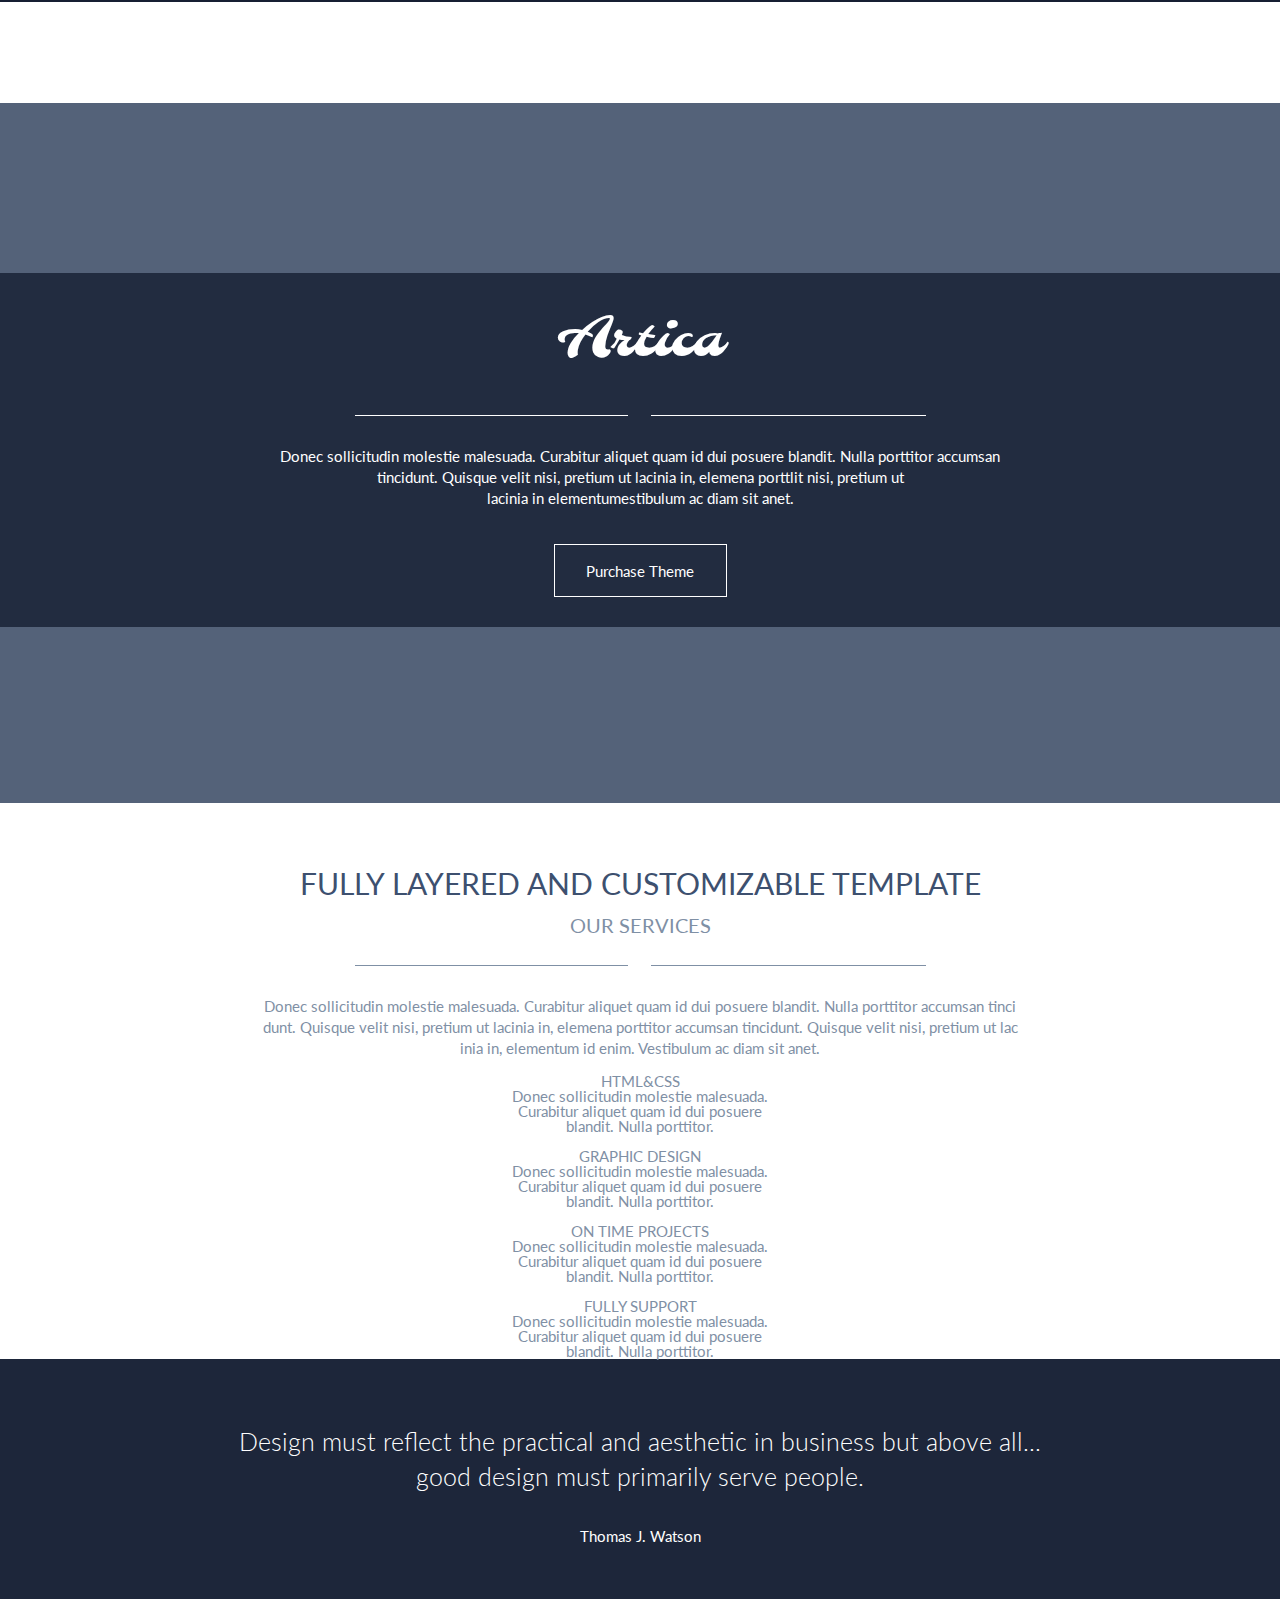
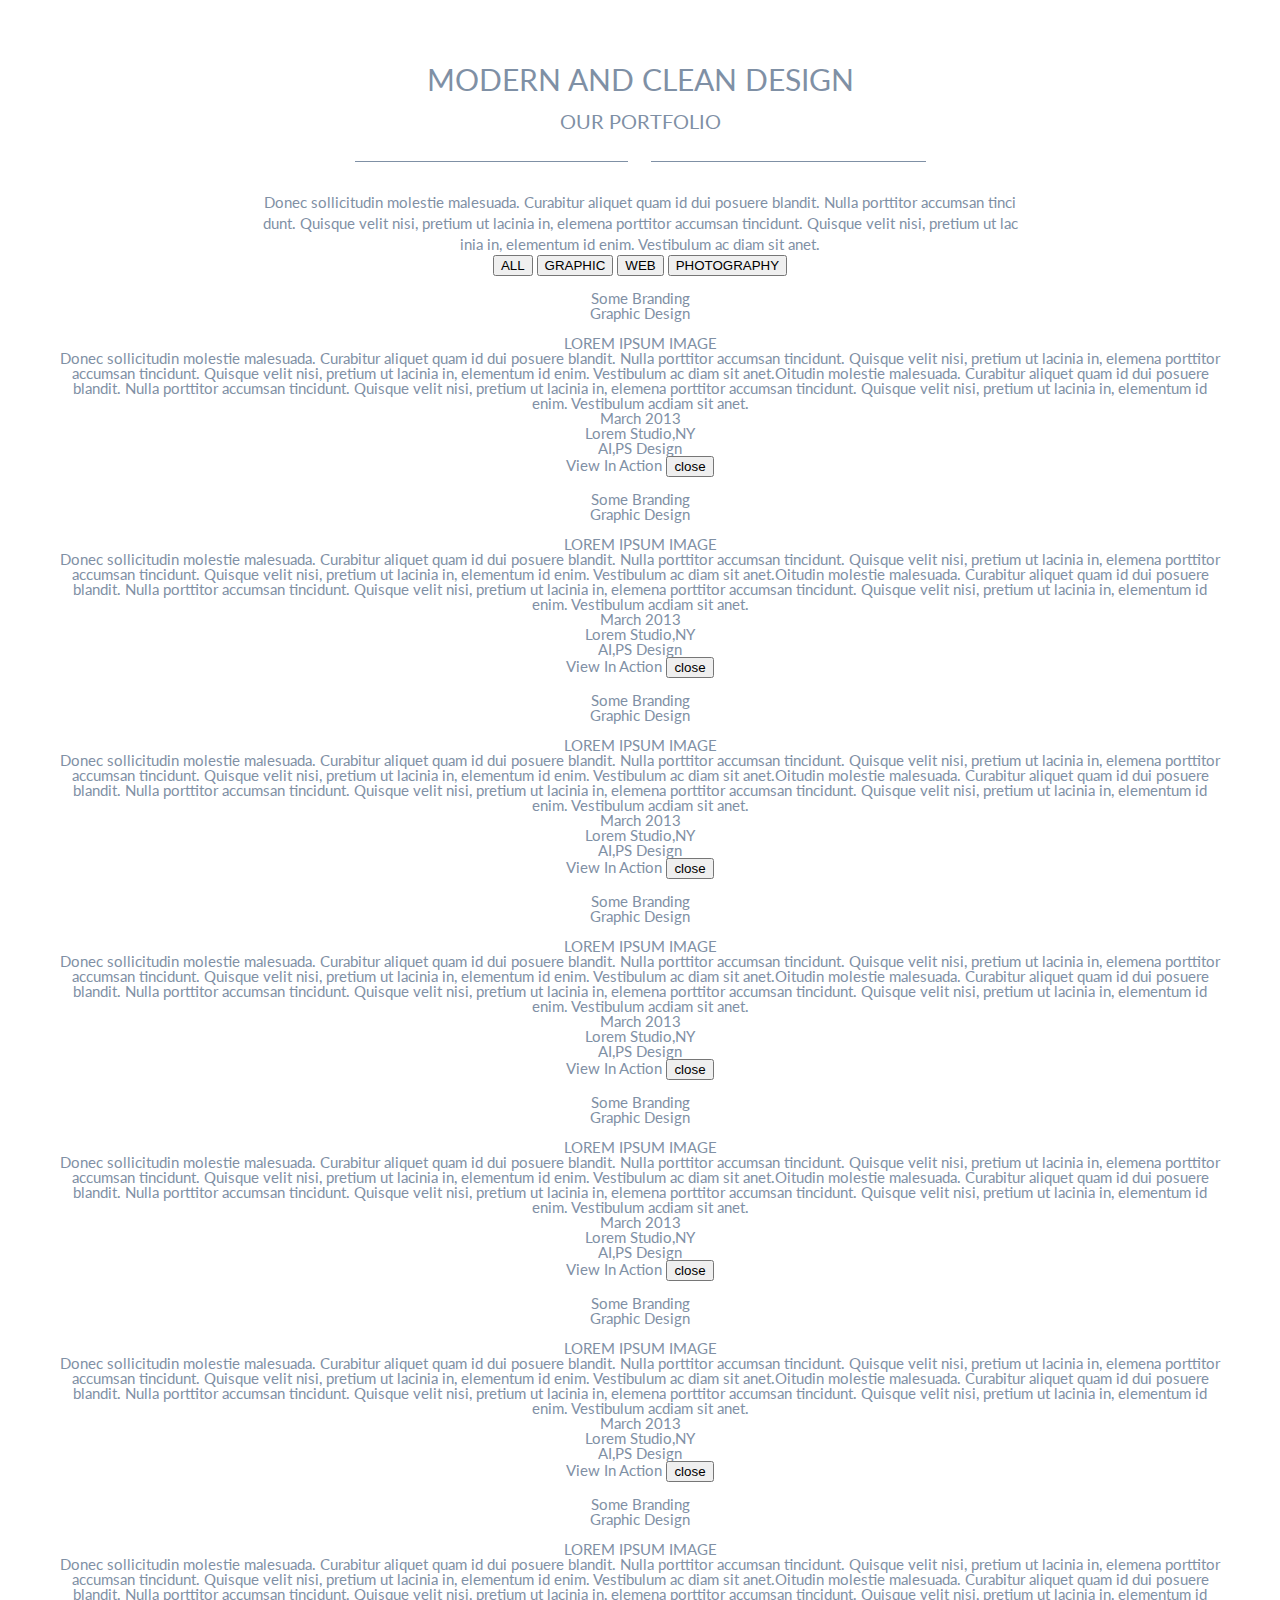
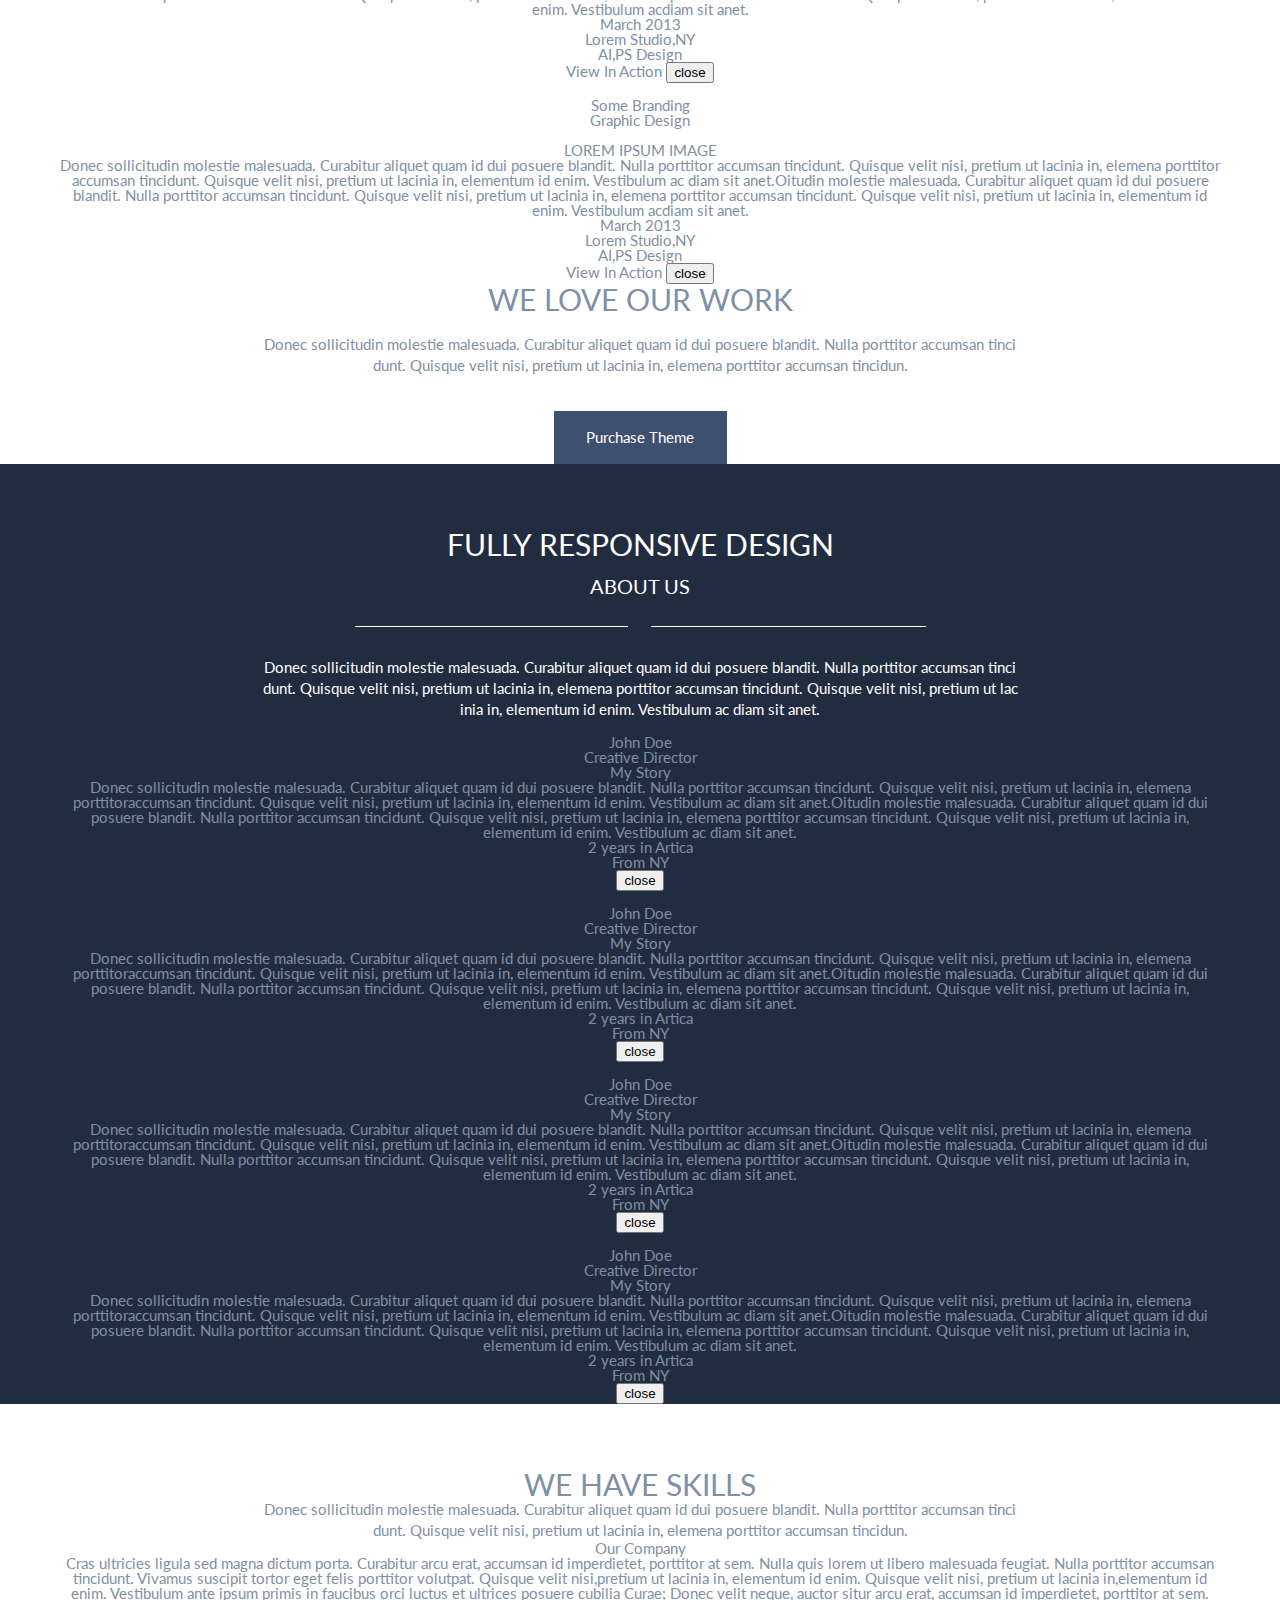
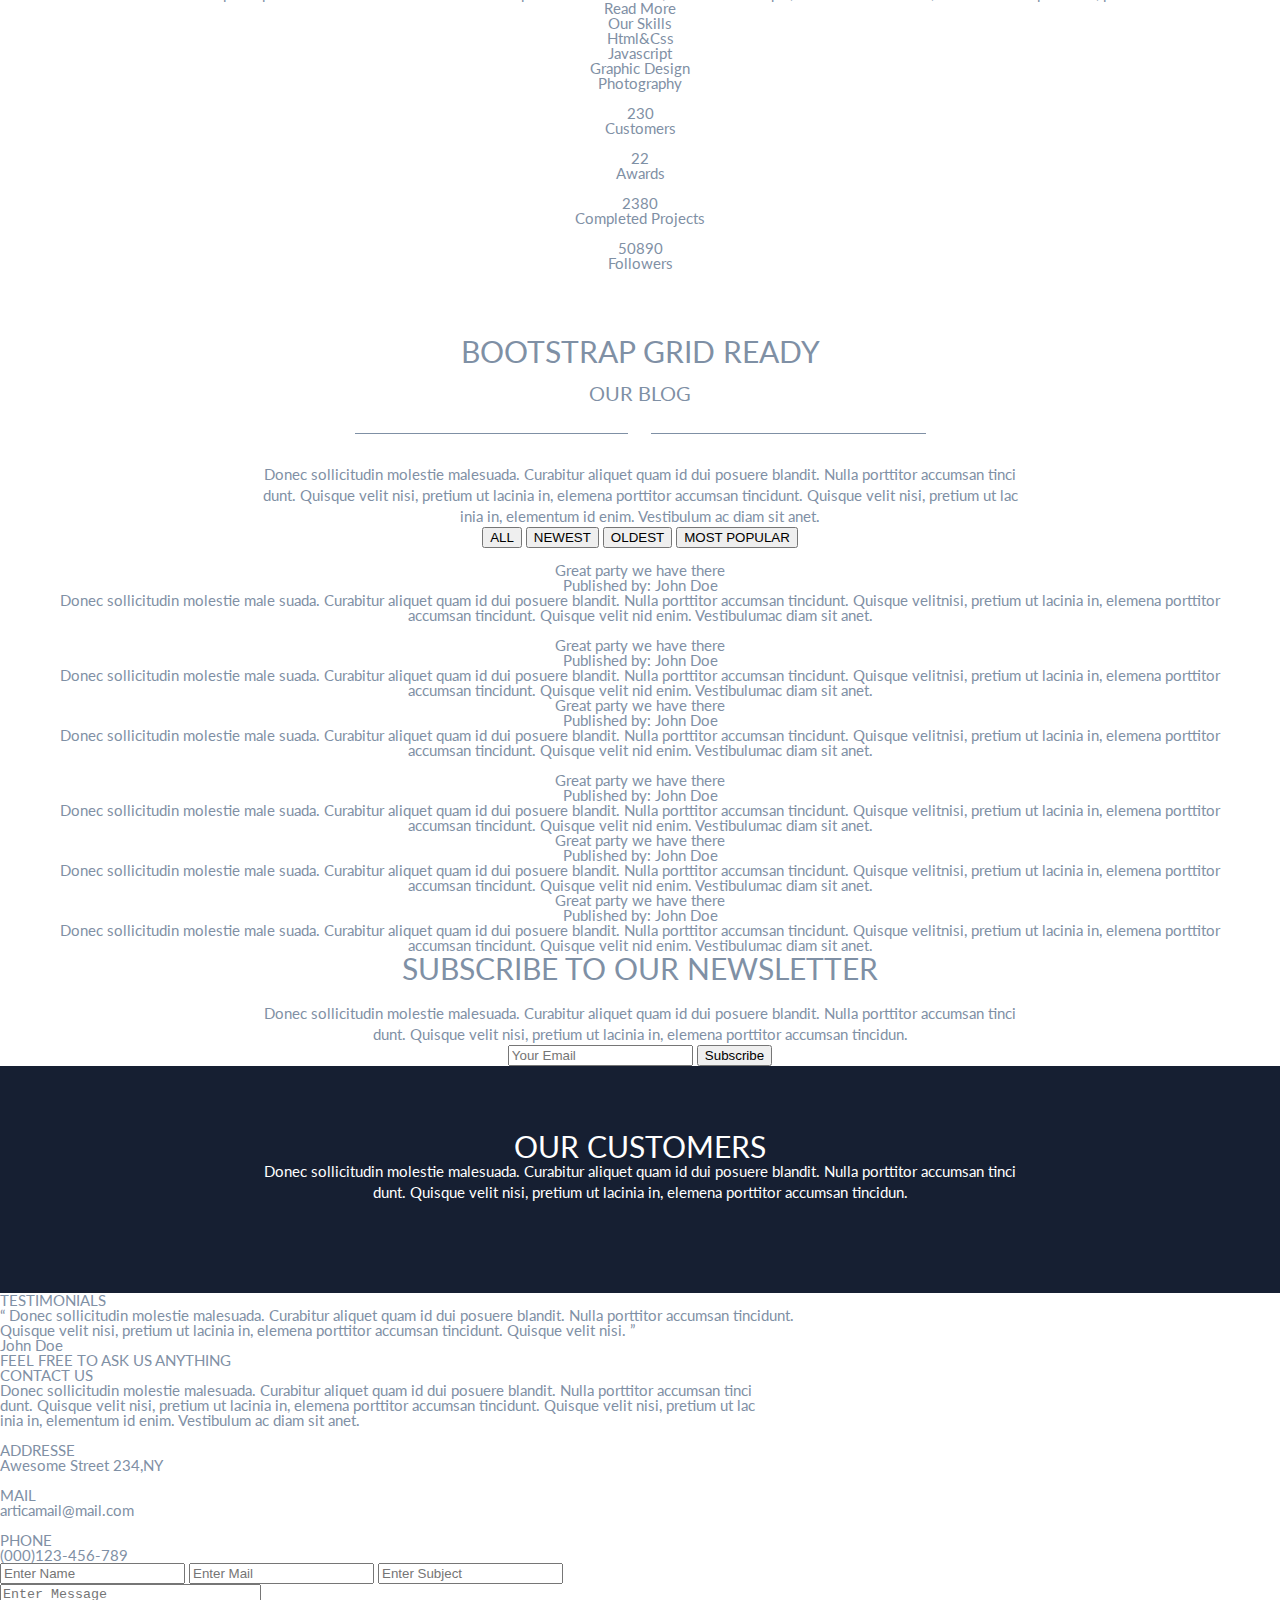
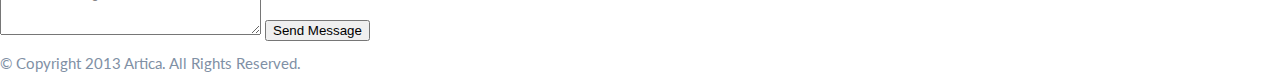
==== artica/index2.html @ 356cb11b "2017-06-14" ====
<!DOCTYPE html>
<!--lang : 기본언어 표시 attribute-->
<html lang="en">
<head>
  <!--mate : 웹사이트의 정보 표시 태그-->
  <!--charset : 문자셋 - 언어 인코딩 Ex) EUC-KR, UTF-8 -->
  <!--UTF-8 방식으로 한글 인코딩해라 -->
  <meta charset="UTF-8">
  <title>Artica - One Page Template</title>
  <link href="https://fonts.googleapis.com/css?family=Lato:100,300,400,700,900|Molle:400i" rel="stylesheet">
  <link rel="stylesheet" href="css/reset.css" />
  <link rel="stylesheet" href="css/style2.css" />
</head>
<body>

<header class="header">
  <div class="inner-box">
    <h1 class="logo">
      <a href="#" class="logo-link">Artica</a>
    </h1>
    <input type="button" value="메뉴토글" class="btn-menu-toggle" />
    <nav class="gnb">
      <div class="gnb-heading">Artica</div>
      <ul class="gnb-list">
        <li class="gnb-item"><a href="#" class="gnb-link">Home</a></li>
        <li class="gnb-item"><a href="#" class="gnb-link">Services</a></li>
        <li class="gnb-item"><a href="#" class="gnb-link">Portfolio</a></li>
        <li class="gnb-item"><a href="#" class="gnb-link">About</a></li>
        <li class="gnb-item"><a href="#" class="gnb-link">Blog</a></li>
        <li class="gnb-item"><a href="#" class="gnb-link">Clients</a></li>
        <li class="gnb-item"><a href="#" class="gnb-link">Contact</a></li>
      </ul>
      <input type="button" value="메뉴닫기" class="btn-menu-close" />
    </nav>
  </div>
</header>

<section class="contents section1">
  <div class="inner-section">
    <div class="inner-box">
      <h2 class="heading-section logo-type">Artica</h2>
      <p class="paragraph hr-line white">
        Donec sollicitudin molestie malesuada. Curabitur aliquet quam id dui posuere blandit. Nulla porttitor accumsan<br />
        tincidunt. Quisque velit nisi, pretium ut lacinia in, elemena porttlit nisi, pretium ut<br />
        lacinia in elementumestibulum ac diam sit anet.
      </p>
      <a href="http://www.naver.com" class="btn-link white center">Purchase Theme</a>
    </div>
  </div>
</section>

<section class="contents section2">
  <div class="inner-box">
    <h2 class="heading-section dark">FULLY LAYERED AND CUSTOMIZABLE TEMPLATE</h2>
    <div class="heading-section-sub">OUR SERVICES</div>
    <p class="paragraph hr-line dark">
      Donec sollicitudin molestie malesuada. Curabitur aliquet quam id dui posuere blandit. Nulla porttitor accumsan tinci<br />
      dunt. Quisque velit nisi, pretium ut lacinia in, elemena porttitor accumsan tincidunt. Quisque velit nisi, pretium ut lac<br />
      inia in, elementum id enim. Vestibulum ac diam sit anet.
    </p>
    <ul>
      <li>
        <figure><img src="" /></figure>
        <div>HTML&CSS</div>
        <p>
          Donec sollicitudin molestie malesuada.<br />
          Curabitur aliquet quam id dui posuere<br />
          blandit. Nulla porttitor.
        </p>
      </li>
      <li>
        <figure><img src="" /></figure>
        <div>GRAPHIC DESIGN</div>
        <p>
          Donec sollicitudin molestie malesuada.<br />
          Curabitur aliquet quam id dui posuere<br />
          blandit. Nulla porttitor.
        </p>
      </li>
      <li>
        <figure><img src="" /></figure>
        <div>ON TIME PROJECTS</div>
        <p>
          Donec sollicitudin molestie malesuada.<br />
          Curabitur aliquet quam id dui posuere<br />
          blandit. Nulla porttitor.
        </p>
      </li>
      <li>
        <figure><img src="" /></figure>
        <div>FULLY SUPPORT</div>
        <p>
          Donec sollicitudin molestie malesuada.<br />
          Curabitur aliquet quam id dui posuere<br />
          blandit. Nulla porttitor.
        </p>
      </li>
    </ul>
  </div>
</section>

<section class="contents section3">
  <div class="inner-box">
    <p class="paragraph white big">
      Design must reflect the practical and aesthetic in business but above all...<br />
      good design must primarily serve people.
    </p>
    <div class="mt35 fc-white">Thomas J. Watson</div>
  </div>
</section>

<section class="contents section4">
  <div class="inner-box">
    <h2 class="heading-section">MODERN AND CLEAN DESIGN</h2>
    <div class="heading-section-sub">OUR PORTFOLIO</div>
    <p class="paragraph hr-line dark">
      Donec sollicitudin molestie malesuada. Curabitur aliquet quam id dui posuere blandit. Nulla porttitor accumsan tinci<br />
      dunt. Quisque velit nisi, pretium ut lacinia in, elemena porttitor accumsan tincidunt. Quisque velit nisi, pretium ut lac<br />
      inia in, elementum id enim. Vestibulum ac diam sit anet.
    </p>
    <div>
      <input type="button" value="ALL" />
      <input type="button" value="GRAPHIC" />
      <input type="button" value="WEB" />
      <input type="button" value="PHOTOGRAPHY" />
    </div>
    <ul>
      <li class="bg-red">
        <!--리스트 썸네일-->
        <figure>
          <img src="" />
          <figcaption>
            <div>Some Branding</div>
            <div>Graphic Design</div>
          </figcaption>
        </figure>
        <!--상세내용 팝업-->
        <div>
          <div>
            <figure><img src="" /></figure>
            <h3>LOREM IPSUM IMAGE</h3>
            <p>
              Donec sollicitudin molestie malesuada. Curabitur aliquet quam id dui posuere blandit. Nulla porttitor accumsan tincidunt. Quisque velit nisi, pretium ut lacinia in, elemena porttitor accumsan tincidunt. Quisque velit nisi, pretium ut lacinia in, elementum id enim. Vestibulum ac diam sit anet.Oitudin molestie malesuada. Curabitur aliquet quam id dui posuere blandit. Nulla porttitor accumsan tincidunt. Quisque velit nisi, pretium ut lacinia in, elemena porttitor accumsan tincidunt. Quisque velit nisi, pretium ut lacinia in, elementum id enim. Vestibulum acdiam sit anet.
            </p>
            <div>March 2013</div>
            <div>Lorem Studio,NY</div>
            <div>AI,PS Design</div>
            <a href="http://www.daum.net">View In Action</a>
            <input type="button" value="close" />
          </div>
        </div>
      </li>
      <li>
        <!--리스트 썸네일-->
        <figure>
          <img src="" />
          <figcaption>
            <div>Some Branding</div>
            <div>Graphic Design</div>
          </figcaption>
        </figure>
        <!--상세내용 팝업-->
        <div>
          <div>
            <figure><img src="" /></figure>
            <h3>LOREM IPSUM IMAGE</h3>
            <p>
              Donec sollicitudin molestie malesuada. Curabitur aliquet quam id dui posuere blandit. Nulla porttitor accumsan tincidunt. Quisque velit nisi, pretium ut lacinia in, elemena porttitor accumsan tincidunt. Quisque velit nisi, pretium ut lacinia in, elementum id enim. Vestibulum ac diam sit anet.Oitudin molestie malesuada. Curabitur aliquet quam id dui posuere blandit. Nulla porttitor accumsan tincidunt. Quisque velit nisi, pretium ut lacinia in, elemena porttitor accumsan tincidunt. Quisque velit nisi, pretium ut lacinia in, elementum id enim. Vestibulum acdiam sit anet.
            </p>
            <div>March 2013</div>
            <div>Lorem Studio,NY</div>
            <div>AI,PS Design</div>
            <a href="http://www.daum.net">View In Action</a>
            <input type="button" value="close" />
          </div>
        </div>
      </li>
      <li>
        <!--리스트 썸네일-->
        <figure>
          <img src="" />
          <figcaption>
            <div>Some Branding</div>
            <div>Graphic Design</div>
          </figcaption>
        </figure>
        <!--상세내용 팝업-->
        <div>
          <div>
            <figure><img src="" /></figure>
            <h3>LOREM IPSUM IMAGE</h3>
            <p>
              Donec sollicitudin molestie malesuada. Curabitur aliquet quam id dui posuere blandit. Nulla porttitor accumsan tincidunt. Quisque velit nisi, pretium ut lacinia in, elemena porttitor accumsan tincidunt. Quisque velit nisi, pretium ut lacinia in, elementum id enim. Vestibulum ac diam sit anet.Oitudin molestie malesuada. Curabitur aliquet quam id dui posuere blandit. Nulla porttitor accumsan tincidunt. Quisque velit nisi, pretium ut lacinia in, elemena porttitor accumsan tincidunt. Quisque velit nisi, pretium ut lacinia in, elementum id enim. Vestibulum acdiam sit anet.
            </p>
            <div>March 2013</div>
            <div>Lorem Studio,NY</div>
            <div>AI,PS Design</div>
            <a href="http://www.daum.net">View In Action</a>
            <input type="button" value="close" />
          </div>
        </div>
      </li>
      <li>
        <!--리스트 썸네일-->
        <figure>
          <img src="" />
          <figcaption>
            <div>Some Branding</div>
            <div>Graphic Design</div>
          </figcaption>
        </figure>
        <!--상세내용 팝업-->
        <div>
          <div>
            <figure><img src="" /></figure>
            <h3>LOREM IPSUM IMAGE</h3>
            <p>
              Donec sollicitudin molestie malesuada. Curabitur aliquet quam id dui posuere blandit. Nulla porttitor accumsan tincidunt. Quisque velit nisi, pretium ut lacinia in, elemena porttitor accumsan tincidunt. Quisque velit nisi, pretium ut lacinia in, elementum id enim. Vestibulum ac diam sit anet.Oitudin molestie malesuada. Curabitur aliquet quam id dui posuere blandit. Nulla porttitor accumsan tincidunt. Quisque velit nisi, pretium ut lacinia in, elemena porttitor accumsan tincidunt. Quisque velit nisi, pretium ut lacinia in, elementum id enim. Vestibulum acdiam sit anet.
            </p>
            <div>March 2013</div>
            <div>Lorem Studio,NY</div>
            <div>AI,PS Design</div>
            <a href="http://www.daum.net">View In Action</a>
            <input type="button" value="close" />
          </div>
        </div>
      </li>
      <li>
        <!--리스트 썸네일-->
        <figure>
          <img src="" />
          <figcaption>
            <div>Some Branding</div>
            <div>Graphic Design</div>
          </figcaption>
        </figure>
        <!--상세내용 팝업-->
        <div>
          <div>
            <figure><img src="" /></figure>
            <h3>LOREM IPSUM IMAGE</h3>
            <p>
              Donec sollicitudin molestie malesuada. Curabitur aliquet quam id dui posuere blandit. Nulla porttitor accumsan tincidunt. Quisque velit nisi, pretium ut lacinia in, elemena porttitor accumsan tincidunt. Quisque velit nisi, pretium ut lacinia in, elementum id enim. Vestibulum ac diam sit anet.Oitudin molestie malesuada. Curabitur aliquet quam id dui posuere blandit. Nulla porttitor accumsan tincidunt. Quisque velit nisi, pretium ut lacinia in, elemena porttitor accumsan tincidunt. Quisque velit nisi, pretium ut lacinia in, elementum id enim. Vestibulum acdiam sit anet.
            </p>
            <div>March 2013</div>
            <div>Lorem Studio,NY</div>
            <div>AI,PS Design</div>
            <a href="http://www.daum.net">View In Action</a>
            <input type="button" value="close" />
          </div>
        </div>
      </li>
      <li>
        <!--리스트 썸네일-->
        <figure>
          <img src="" />
          <figcaption>
            <div>Some Branding</div>
            <div>Graphic Design</div>
          </figcaption>
        </figure>
        <!--상세내용 팝업-->
        <div>
          <div>
            <figure><img src="" /></figure>
            <h3>LOREM IPSUM IMAGE</h3>
            <p>
              Donec sollicitudin molestie malesuada. Curabitur aliquet quam id dui posuere blandit. Nulla porttitor accumsan tincidunt. Quisque velit nisi, pretium ut lacinia in, elemena porttitor accumsan tincidunt. Quisque velit nisi, pretium ut lacinia in, elementum id enim. Vestibulum ac diam sit anet.Oitudin molestie malesuada. Curabitur aliquet quam id dui posuere blandit. Nulla porttitor accumsan tincidunt. Quisque velit nisi, pretium ut lacinia in, elemena porttitor accumsan tincidunt. Quisque velit nisi, pretium ut lacinia in, elementum id enim. Vestibulum acdiam sit anet.
            </p>
            <div>March 2013</div>
            <div>Lorem Studio,NY</div>
            <div>AI,PS Design</div>
            <a href="http://www.daum.net">View In Action</a>
            <input type="button" value="close" />
          </div>
        </div>
      </li>
      <li>
        <!--리스트 썸네일-->
        <figure>
          <img src="" />
          <figcaption>
            <div>Some Branding</div>
            <div>Graphic Design</div>
          </figcaption>
        </figure>
        <!--상세내용 팝업-->
        <div>
          <div>
            <figure><img src="" /></figure>
            <h3>LOREM IPSUM IMAGE</h3>
            <p>
              Donec sollicitudin molestie malesuada. Curabitur aliquet quam id dui posuere blandit. Nulla porttitor accumsan tincidunt. Quisque velit nisi, pretium ut lacinia in, elemena porttitor accumsan tincidunt. Quisque velit nisi, pretium ut lacinia in, elementum id enim. Vestibulum ac diam sit anet.Oitudin molestie malesuada. Curabitur aliquet quam id dui posuere blandit. Nulla porttitor accumsan tincidunt. Quisque velit nisi, pretium ut lacinia in, elemena porttitor accumsan tincidunt. Quisque velit nisi, pretium ut lacinia in, elementum id enim. Vestibulum acdiam sit anet.
            </p>
            <div>March 2013</div>
            <div>Lorem Studio,NY</div>
            <div>AI,PS Design</div>
            <a href="http://www.daum.net">View In Action</a>
            <input type="button" value="close" />
          </div>
        </div>
      </li>
      <li>
        <!--리스트 썸네일-->
        <figure>
          <img src="" />
          <figcaption>
            <div>Some Branding</div>
            <div>Graphic Design</div>
          </figcaption>
        </figure>
        <!--상세내용 팝업-->
        <div>
          <div>
            <figure><img src="" /></figure>
            <h3>LOREM IPSUM IMAGE</h3>
            <p>
              Donec sollicitudin molestie malesuada. Curabitur aliquet quam id dui posuere blandit. Nulla porttitor accumsan tincidunt. Quisque velit nisi, pretium ut lacinia in, elemena porttitor accumsan tincidunt. Quisque velit nisi, pretium ut lacinia in, elementum id enim. Vestibulum ac diam sit anet.Oitudin molestie malesuada. Curabitur aliquet quam id dui posuere blandit. Nulla porttitor accumsan tincidunt. Quisque velit nisi, pretium ut lacinia in, elemena porttitor accumsan tincidunt. Quisque velit nisi, pretium ut lacinia in, elementum id enim. Vestibulum acdiam sit anet.
            </p>
            <div>March 2013</div>
            <div>Lorem Studio,NY</div>
            <div>AI,PS Design</div>
            <a href="http://www.daum.net">View In Action</a>
            <input type="button" value="close" />
          </div>
        </div>
      </li>
    </ul>
    <div class="heading-section">WE LOVE OUR WORK</div>
    <p class="paragraph mt20">
      Donec sollicitudin molestie malesuada. Curabitur aliquet quam id dui posuere blandit. Nulla porttitor accumsan tinci<br />
      dunt. Quisque velit nisi, pretium ut lacinia in, elemena porttitor accumsan tincidun.
    </p>
    <a href="http://www.naver.com" class="btn-link dark center">Purchase Theme</a>
  </div>
</section>

<section class="contents section5">
  <div class="inner-box">
    <h2 class="heading-section white">FULLY RESPONSIVE DESIGN</h2>
    <div class="heading-section-sub white">ABOUT US</div>
    <p class="paragraph hr-line white">
      Donec sollicitudin molestie malesuada. Curabitur aliquet quam id dui posuere blandit. Nulla porttitor accumsan tinci<br />
      dunt. Quisque velit nisi, pretium ut lacinia in, elemena porttitor accumsan tincidunt. Quisque velit nisi, pretium ut lac<br />
      inia in, elementum id enim. Vestibulum ac diam sit anet.
    </p>
    <ul>

      <li>
        <figure>
          <img src="" />
          <figcaption>
            <div>John Doe</div>
            <div>Creative Director</div>
          </figcaption>
        </figure>

        <div>
          <div>
            <div>My Story</div>
            <p>
              Donec sollicitudin molestie malesuada. Curabitur aliquet quam id dui posuere blandit. Nulla porttitor accumsan tincidunt. Quisque velit nisi, pretium ut lacinia in, elemena porttitoraccumsan tincidunt. Quisque velit nisi, pretium ut lacinia in, elementum id enim. Vestibulum ac diam sit anet.Oitudin molestie malesuada. Curabitur aliquet quam id dui posuere blandit. Nulla porttitor accumsan tincidunt. Quisque velit nisi, pretium ut lacinia in, elemena porttitor accumsan tincidunt. Quisque velit nisi, pretium ut lacinia in, elementum id enim. Vestibulum ac diam sit anet.
            </p>
            <div>2 years in Artica</div>
            <div>From NY</div>
            <input type="button" value="close" />
          </div>
        </div>
      </li>

      <li>
        <figure>
          <img src="" />
          <figcaption>
            <div>John Doe</div>
            <div>Creative Director</div>
          </figcaption>
        </figure>

        <div>
          <div>
            <div>My Story</div>
            <p>
              Donec sollicitudin molestie malesuada. Curabitur aliquet quam id dui posuere blandit. Nulla porttitor accumsan tincidunt. Quisque velit nisi, pretium ut lacinia in, elemena porttitoraccumsan tincidunt. Quisque velit nisi, pretium ut lacinia in, elementum id enim. Vestibulum ac diam sit anet.Oitudin molestie malesuada. Curabitur aliquet quam id dui posuere blandit. Nulla porttitor accumsan tincidunt. Quisque velit nisi, pretium ut lacinia in, elemena porttitor accumsan tincidunt. Quisque velit nisi, pretium ut lacinia in, elementum id enim. Vestibulum ac diam sit anet.
            </p>
            <div>2 years in Artica</div>
            <div>From NY</div>
            <input type="button" value="close" />
          </div>
        </div>
      </li>

      <li>
        <figure>
          <img src="" />
          <figcaption>
            <div>John Doe</div>
            <div>Creative Director</div>
          </figcaption>
        </figure>

        <div>
          <div>
            <div>My Story</div>
            <p>
              Donec sollicitudin molestie malesuada. Curabitur aliquet quam id dui posuere blandit. Nulla porttitor accumsan tincidunt. Quisque velit nisi, pretium ut lacinia in, elemena porttitoraccumsan tincidunt. Quisque velit nisi, pretium ut lacinia in, elementum id enim. Vestibulum ac diam sit anet.Oitudin molestie malesuada. Curabitur aliquet quam id dui posuere blandit. Nulla porttitor accumsan tincidunt. Quisque velit nisi, pretium ut lacinia in, elemena porttitor accumsan tincidunt. Quisque velit nisi, pretium ut lacinia in, elementum id enim. Vestibulum ac diam sit anet.
            </p>
            <div>2 years in Artica</div>
            <div>From NY</div>
            <input type="button" value="close" />
          </div>
        </div>
      </li>

      <li>
        <figure>
          <img src="" />
          <figcaption>
            <div>John Doe</div>
            <div>Creative Director</div>
          </figcaption>
        </figure>

        <div>
          <div>
            <div>My Story</div>
            <p>
              Donec sollicitudin molestie malesuada. Curabitur aliquet quam id dui posuere blandit. Nulla porttitor accumsan tincidunt. Quisque velit nisi, pretium ut lacinia in, elemena porttitoraccumsan tincidunt. Quisque velit nisi, pretium ut lacinia in, elementum id enim. Vestibulum ac diam sit anet.Oitudin molestie malesuada. Curabitur aliquet quam id dui posuere blandit. Nulla porttitor accumsan tincidunt. Quisque velit nisi, pretium ut lacinia in, elemena porttitor accumsan tincidunt. Quisque velit nisi, pretium ut lacinia in, elementum id enim. Vestibulum ac diam sit anet.
            </p>
            <div>2 years in Artica</div>
            <div>From NY</div>
            <input type="button" value="close" />
          </div>
        </div>
      </li>

    </ul>
  </div>
</section>

<section class="contents section6">

  <div class="inner-box">
    <h2 class="heading-section">WE HAVE SKILLS</h2>
    <p class="paragraph">
      Donec sollicitudin molestie malesuada. Curabitur aliquet quam id dui posuere blandit. Nulla porttitor accumsan tinci<br />
      dunt. Quisque velit nisi, pretium ut lacinia in, elemena porttitor accumsan tincidun.
    </p>

    <div>

      <div>
        <h3>Our Company</h3>
        <p>
          Cras ultricies ligula sed magna dictum porta. Curabitur arcu erat, accumsan id imperdietet, porttitor at sem. Nulla quis lorem ut libero malesuada feugiat. Nulla porttitor accumsan tincidunt. Vivamus suscipit tortor eget felis porttitor volutpat. Quisque velit nisi,pretium ut lacinia in, elementum id enim. Quisque velit nisi, pretium ut lacinia in,elementum id enim. Vestibulum ante ipsum primis in faucibus orci luctus et ultrices posuere cubilia Curae; Donec velit neque, auctor situr arcu erat, accumsan id imperdietet, porttitor at sem.
        </p>
        <a href="http://www.daum.net">Read More</a>
      </div>

      <div>
        <h3>Our Skills</h3>
        <ul>
          <li>Html&Css</li>
          <li>Javascript</li>
          <li>Graphic Design</li>
          <li>Photography</li>
        </ul>
      </div>

    </div>

  </div>

  <div>
    <div>

      <figure>
        <img src="" />
        <figcaption>
          <div>230</div>
          <div>Customers</div>
        </figcaption>
      </figure>

      <figure>
        <img src="" />
        <figcaption>
          <div>22</div>
          <div>Awards</div>
        </figcaption>
      </figure>

      <figure>
        <img src="" />
        <figcaption>
          <div>2380</div>
          <div>Completed Projects</div>
        </figcaption>
      </figure>

      <figure>
        <img src="" />
        <figcaption>
          <div>50890</div>
          <div>Followers</div>
        </figcaption>
      </figure>

    </div>
  </div>

</section>

<section class="contents section7">

  <div class="inner-box">
    <h2 class="heading-section">BOOTSTRAP GRID READY</h2>
    <div class="heading-section-sub">OUR BLOG</div>
    <p class="paragraph hr-line dark">
      Donec sollicitudin molestie malesuada. Curabitur aliquet quam id dui posuere blandit. Nulla porttitor accumsan tinci<br />
      dunt. Quisque velit nisi, pretium ut lacinia in, elemena porttitor accumsan tincidunt. Quisque velit nisi, pretium ut lac<br />
      inia in, elementum id enim. Vestibulum ac diam sit anet.
    </p>
    <div>
      <input type="button" value="ALL" />
      <input type="button" value="NEWEST" />
      <input type="button" value="OLDEST" />
      <input type="button" value="MOST POPULAR" />
    </div>

    <ul>
      <li>
        <img src="" />
        <div>
          <div>Great party we have there</div>
          <div>Published by: John Doe</div>
          <p>
            Donec sollicitudin molestie male suada. Curabitur aliquet quam id dui posuere blandit. Nulla porttitor accumsan tincidunt. Quisque velitnisi, pretium ut lacinia in, elemena porttitor accumsan tincidunt. Quisque velit nid enim. Vestibulumac diam sit anet.
          </p>
        </div>
      </li>
      <li>
        <img src="" />
        <div>
          <div>Great party we have there</div>
          <div>Published by: John Doe</div>
          <p>
            Donec sollicitudin molestie male suada. Curabitur aliquet quam id dui posuere blandit. Nulla porttitor accumsan tincidunt. Quisque velitnisi, pretium ut lacinia in, elemena porttitor accumsan tincidunt. Quisque velit nid enim. Vestibulumac diam sit anet.
          </p>
        </div>
      </li>
      <li>
        <div>Great party we have there</div>
        <div>Published by: John Doe</div>
        <p>
          Donec sollicitudin molestie male suada. Curabitur aliquet quam id dui posuere blandit. Nulla porttitor accumsan tincidunt. Quisque velitnisi, pretium ut lacinia in, elemena porttitor accumsan tincidunt. Quisque velit nid enim. Vestibulumac diam sit anet.
        </p>
      </li>
      <li>
        <img src="" />
        <div>
          <div>Great party we have there</div>
          <div>Published by: John Doe</div>
          <p>
            Donec sollicitudin molestie male suada. Curabitur aliquet quam id dui posuere blandit. Nulla porttitor accumsan tincidunt. Quisque velitnisi, pretium ut lacinia in, elemena porttitor accumsan tincidunt. Quisque velit nid enim. Vestibulumac diam sit anet.
          </p>
        </div>
      </li>
      <li>
        <div>Great party we have there</div>
        <div>Published by: John Doe</div>
        <p>
          Donec sollicitudin molestie male suada. Curabitur aliquet quam id dui posuere blandit. Nulla porttitor accumsan tincidunt. Quisque velitnisi, pretium ut lacinia in, elemena porttitor accumsan tincidunt. Quisque velit nid enim. Vestibulumac diam sit anet.
        </p>
      </li>
      <li>
        <div>Great party we have there</div>
        <div>Published by: John Doe</div>
        <p>
          Donec sollicitudin molestie male suada. Curabitur aliquet quam id dui posuere blandit. Nulla porttitor accumsan tincidunt. Quisque velitnisi, pretium ut lacinia in, elemena porttitor accumsan tincidunt. Quisque velit nid enim. Vestibulumac diam sit anet.
        </p>
      </li>
    </ul>

    <div class="heading-section">SUBSCRIBE TO OUR NEWSLETTER</div>

    <p class="paragraph mt20">
      Donec sollicitudin molestie malesuada. Curabitur aliquet quam id dui posuere blandit. Nulla porttitor accumsan tinci<br />
      dunt. Quisque velit nisi, pretium ut lacinia in, elemena porttitor accumsan tincidun.
    </p>

    <div>
      <input type="text" placeholder="Your Email" />
      <input type="button" value="Subscribe" />
    </div>
  </div>

</section>

<section class="contents section8">
  <div class="inner-box">
    <h2 class="heading-section white">OUR CUSTOMERS</h2>
    <p class="paragraph white">
      Donec sollicitudin molestie malesuada. Curabitur aliquet quam id dui posuere blandit. Nulla porttitor accumsan tinci<br />
      dunt. Quisque velit nisi, pretium ut lacinia in, elemena porttitor accumsan tincidun.
    </p>
    <ul>
      <li><img src="" /></li>
      <li><img src="" /></li>
      <li><img src="" /></li>
      <li><img src="" /></li>
      <li><img src="" /></li>
      <li><img src="" /></li>
    </ul>
  </div>
</section>

<section>
  <div>
    <h2>TESTIMONIALS</h2>
    <p>
      “ Donec sollicitudin molestie malesuada. Curabitur aliquet quam id dui posuere blandit. Nulla porttitor accumsan tincidunt.<br />
      Quisque velit nisi, pretium ut lacinia in, elemena porttitor accumsan tincidunt. Quisque velit nisi. ”
    </p>
    <div>John Doe</div>
  </div>
</section>

<section>
  <div>
    <h2>FEEL FREE TO ASK US ANYTHING</h2>
    <div>CONTACT US</div>
    <p>
      Donec sollicitudin molestie malesuada. Curabitur aliquet quam id dui posuere blandit. Nulla porttitor accumsan tinci<br />
      dunt. Quisque velit nisi, pretium ut lacinia in, elemena porttitor accumsan tincidunt. Quisque velit nisi, pretium ut lac<br />
      inia in, elementum id enim. Vestibulum ac diam sit anet.
    </p>
    <ul>
      <li>
        <img src="" />
        <div>ADDRESSE</div>
        <div>Awesome Street 234,NY</div>
      </li>
      <li>
        <img src="" />
        <div>MAIL</div>
        <div>articamail@mail.com</div>
      </li>
      <li>
        <img src="" />
        <div>PHONE</div>
        <div>(000)123-456-789</div>
      </li>
    </ul>
    <div>
      <div>
        <input type="text" placeholder="Enter Name" />
        <input type="text" placeholder="Enter Mail" />
        <input type="text" placeholder="Enter Subject" />
      </div>
      <textarea cols="30" rows="3" placeholder="Enter Message"></textarea>
      <input type="button" value="Send Message" />
    </div>
  </div>
</section>

<footer>
  <figure>
    <img src="" />
  </figure>
  <div>
    &copy; Copyright 2013 Artica. All Rights Reserved.
  </div>
</footer>

</body>
</html>
---- artica/css/style2.css ----
.header{
  height:101px;
  border-top:2px solid #161f32;
}

.inner-box{
  width:1170px;
  margin:0 auto;
}

.inner-box:after{
  content:"";
  display:block;
  clear:both;
}

.logo{
  float:left;
  margin-top:32px;
}

.logo-link{
  display:block;
  width:122px;
  height:30px;
  background:url(../images/logo_artica.gif) no-repeat;
  text-indent:-99999px;
}

.btn-menu-toggle{
  float:right;
  width:26px;
  height:23px;
  background:url(../images/btn_show_menu.gif) no-repeat;
  text-indent:-99999px;
  border:0;
  margin-top:39px;
}

.gnb{
  width:302px;
  height:100%;
  padding-left:38px;

  position:fixed;
  top:0;
  right:-340px;
  background:#161f32;
}

.gnb-heading{
  font-family: 'Molle', cursive;
  font-size:37px;
  color:#fff;
  margin-left:4px;
  margin-top:59px;
}

.gnb-list{
  margin-top:50px;
}

.gnb-item{
  margin-bottom:19px;
}

.gnb-link{
  font-weight:300;
  font-size:20px;
  color:#fff;
}

.btn-menu-close{
  width:12px;
  height:12px;
  background:url(../images/btn_close_menu.png) no-repeat;
  border:0;
  text-indent:-99999px;

  position:absolute;
  top:59px;
  right:53px;

  /* mouse cursor 모양 바꾸기 */
  cursor: pointer;
}

/* 공통(common) css */
.contents{
  text-align:center;
  padding-top:65px;
  box-sizing:border-box;
}

.heading-section{
  font-size:30px;
}

.heading-section.logo-type{
  font-family:Molle, cursive;
  font-size:52px;
  color:#fff;
  margin-bottom:47px;
}

.heading-section.dark{
  color:#3d506f;
}

.heading-section.white{
  color:#fff;
}

.heading-section-sub{
  font-size:20px;
  margin-top:17px;
}

.heading-section-sub.white{
  color:#fff;
}

.hr-line{
  margin-top:30px;
  position:relative;
}

.hr-line.dark:before{
  content:"";
  display:block;
  width:571px;
  height:1px;
  background:#7f90a5;
  margin:0 auto 30px;
}

.hr-line.dark:after{
  content:"";
  display:block;

  width:23px;
  height:16px;
  background:#fff url(../images/hr_line_circle_dark.png) no-repeat center;

  position:absolute;
  top:-8px;
  left:50%;
  margin-left:-12px;
}

.hr-line.white:before{
  content:"";
  display:block;
  width:571px;
  height:1px;
  background:#fff;
  margin:0 auto 30px;
}

.hr-line.white:after{
  content:"";
  display:block;

  width:23px;
  height:16px;
  background:#222c40 url(../images/hr_line_circle_white.png) no-repeat center;

  position:absolute;
  top:-8px;
  left:50%;
  margin-left:-12px;
}

.paragraph{
  line-height:1.4;
}

.paragraph.white{
  color:#fff;
}

.paragraph.big{
  font-size:25px;
  font-weight:300;
}

.btn-link{
  width:173px;
  height:53px;
  box-sizing:border-box;
  color:#fff;
  display:block;
  line-height:53px;
}

.btn-link.center{
  margin:35px auto 0;
}

.btn-link.white{
  border:1px solid #fff;
}

.btn-link.dark{
  background:#3d506f;
}

/* 전용 css */
.mt20{
  margin-top:20px;
}
.mt35{
  margin-top:35px;
}

.fc-white{
  color:#fff;
}

/* 영역별 css */
.section1{
  background:#546279;
  height:700px;
}

.section1>.inner-section{
  background:#222c40;
  height:311px;
  position:relative;
  top:105px;
  padding-top:43px;
}

.section3{
  height:240px;
  background:#1d263a;
}

.section5{
  background:#222c40;
}

.section8{
  background:#161f32;
}
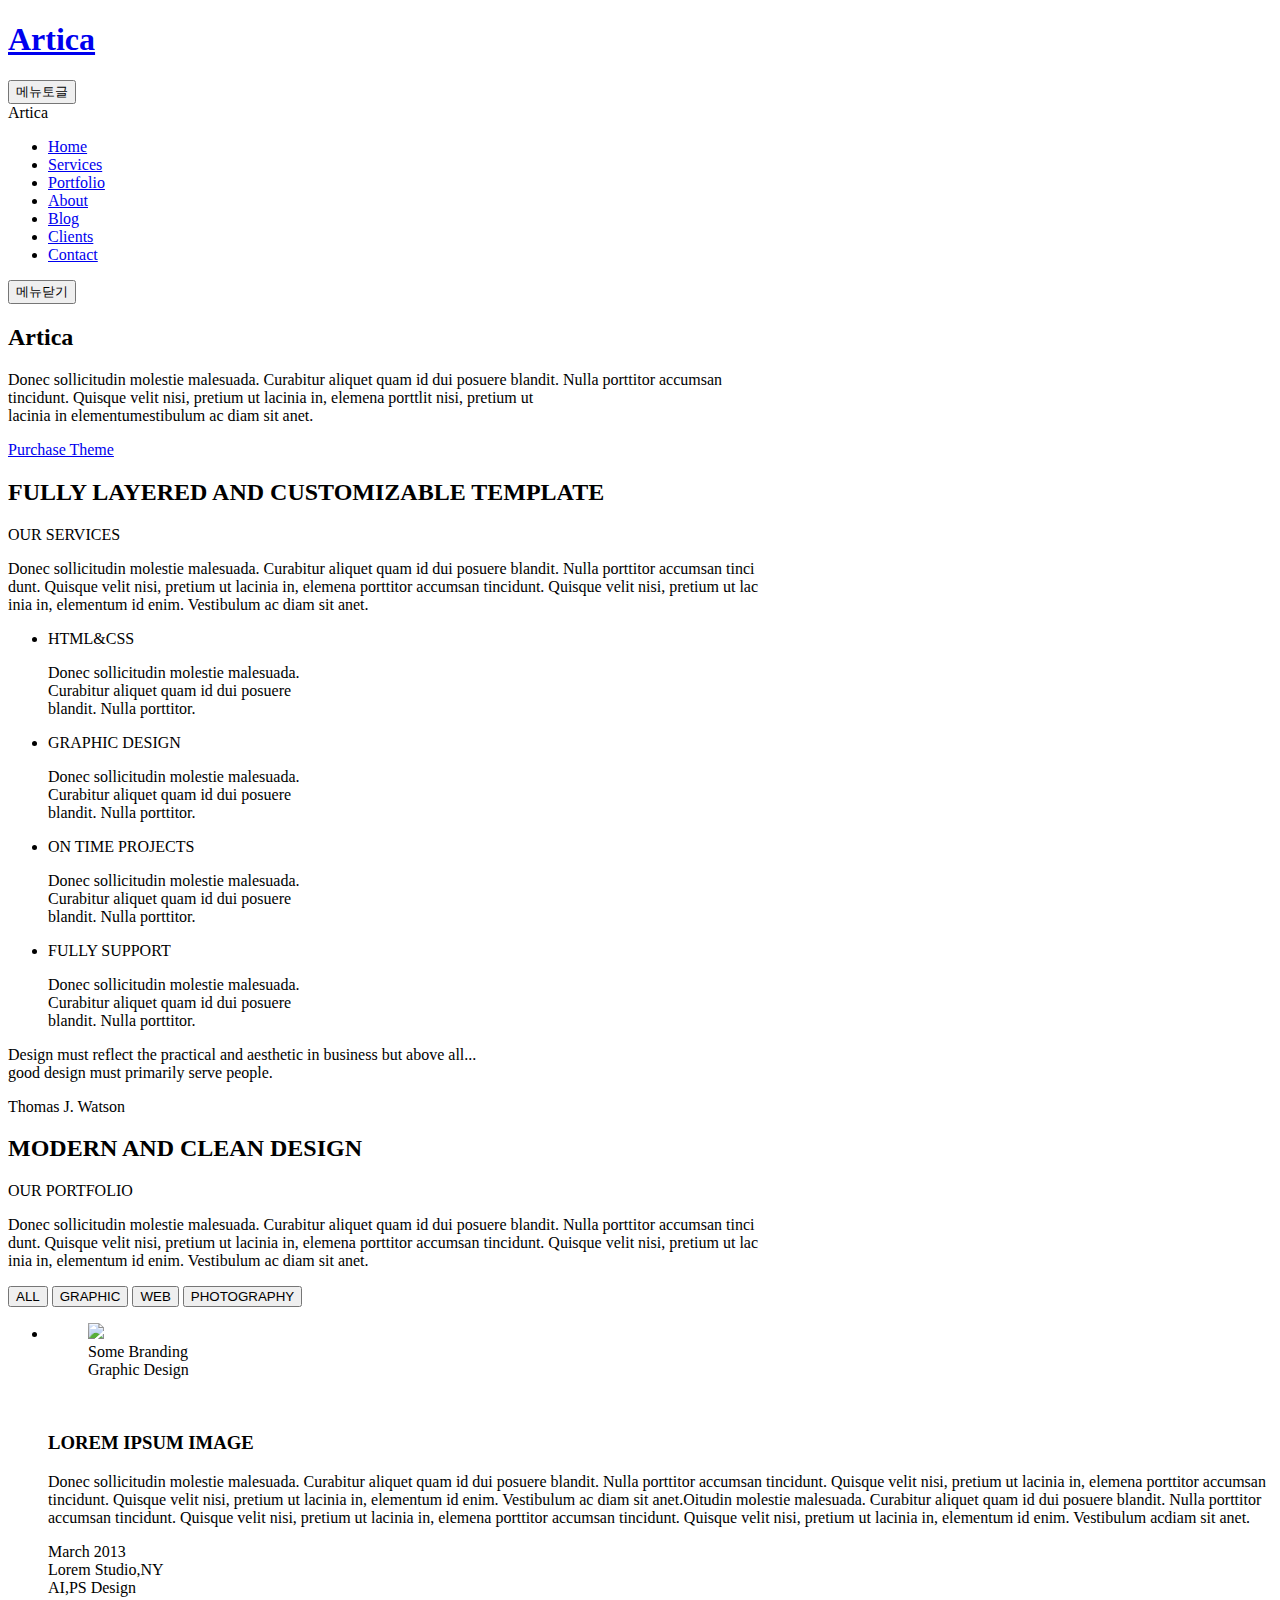
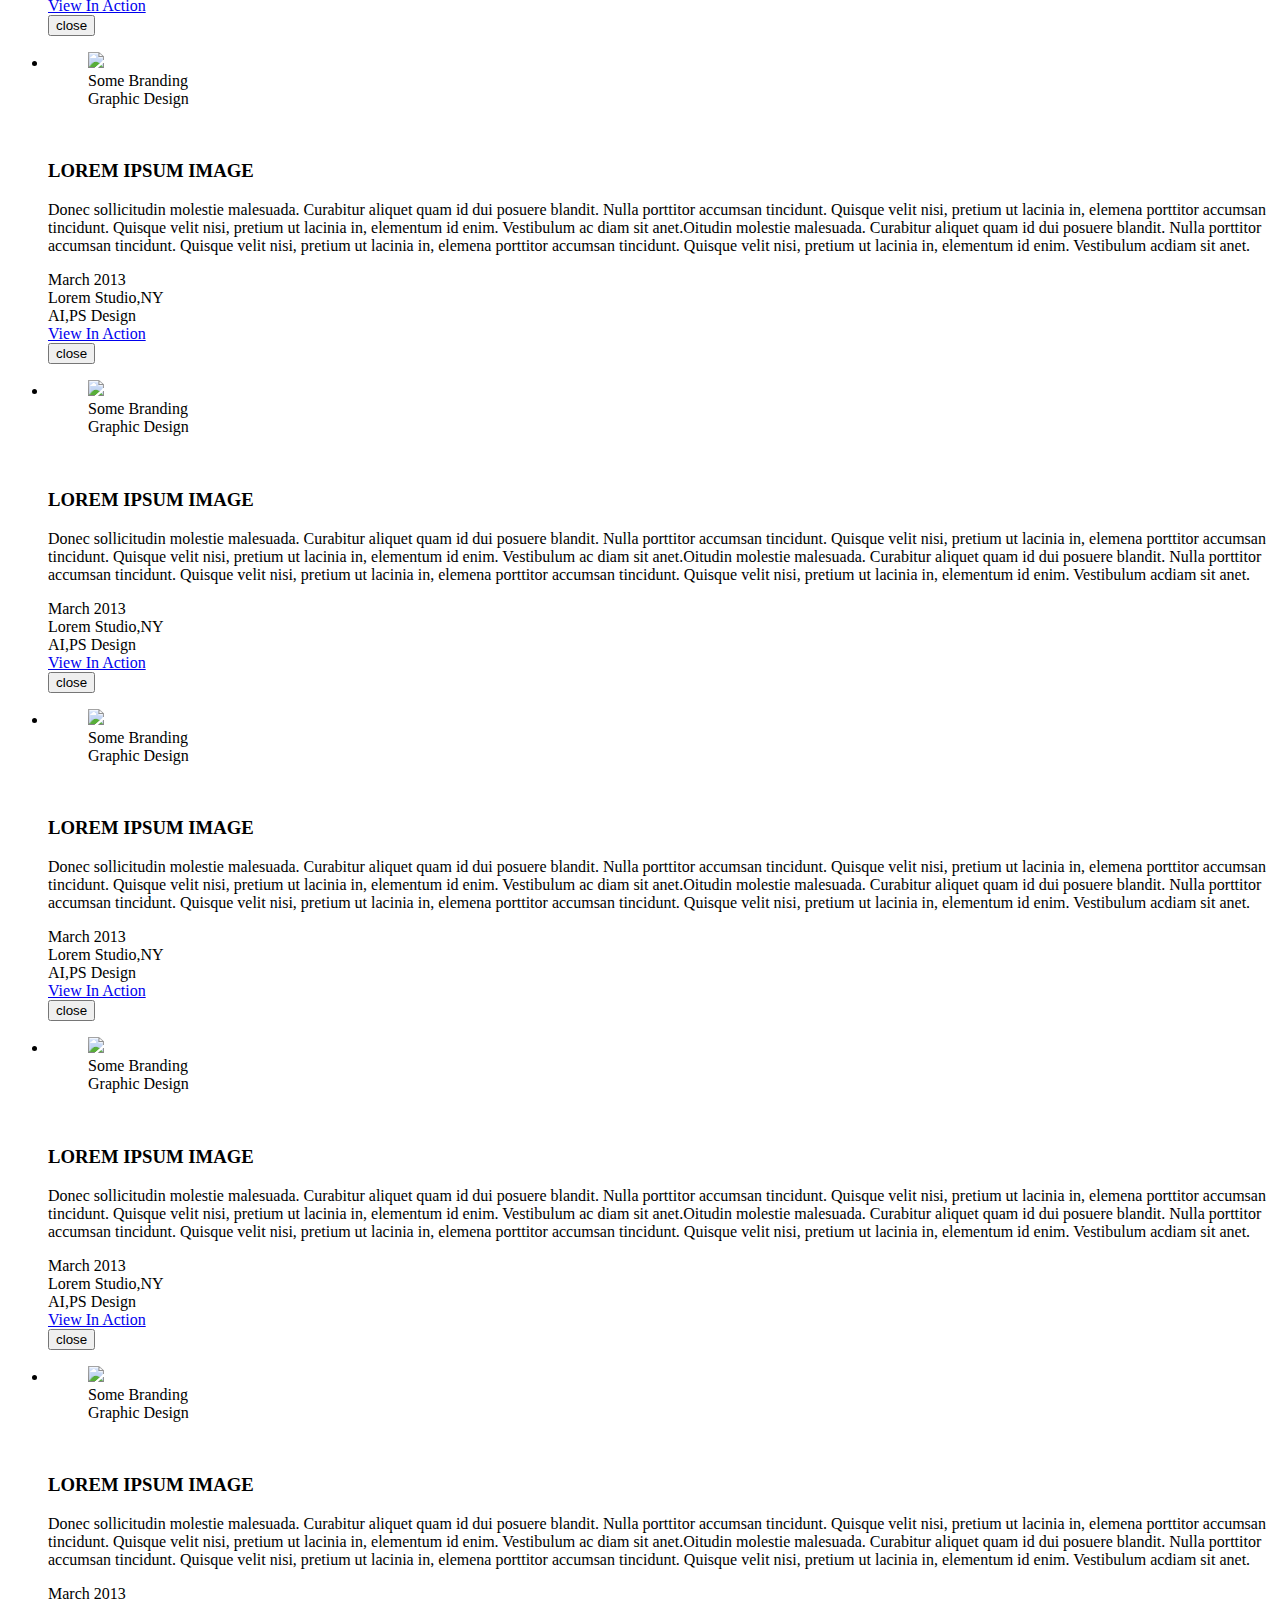
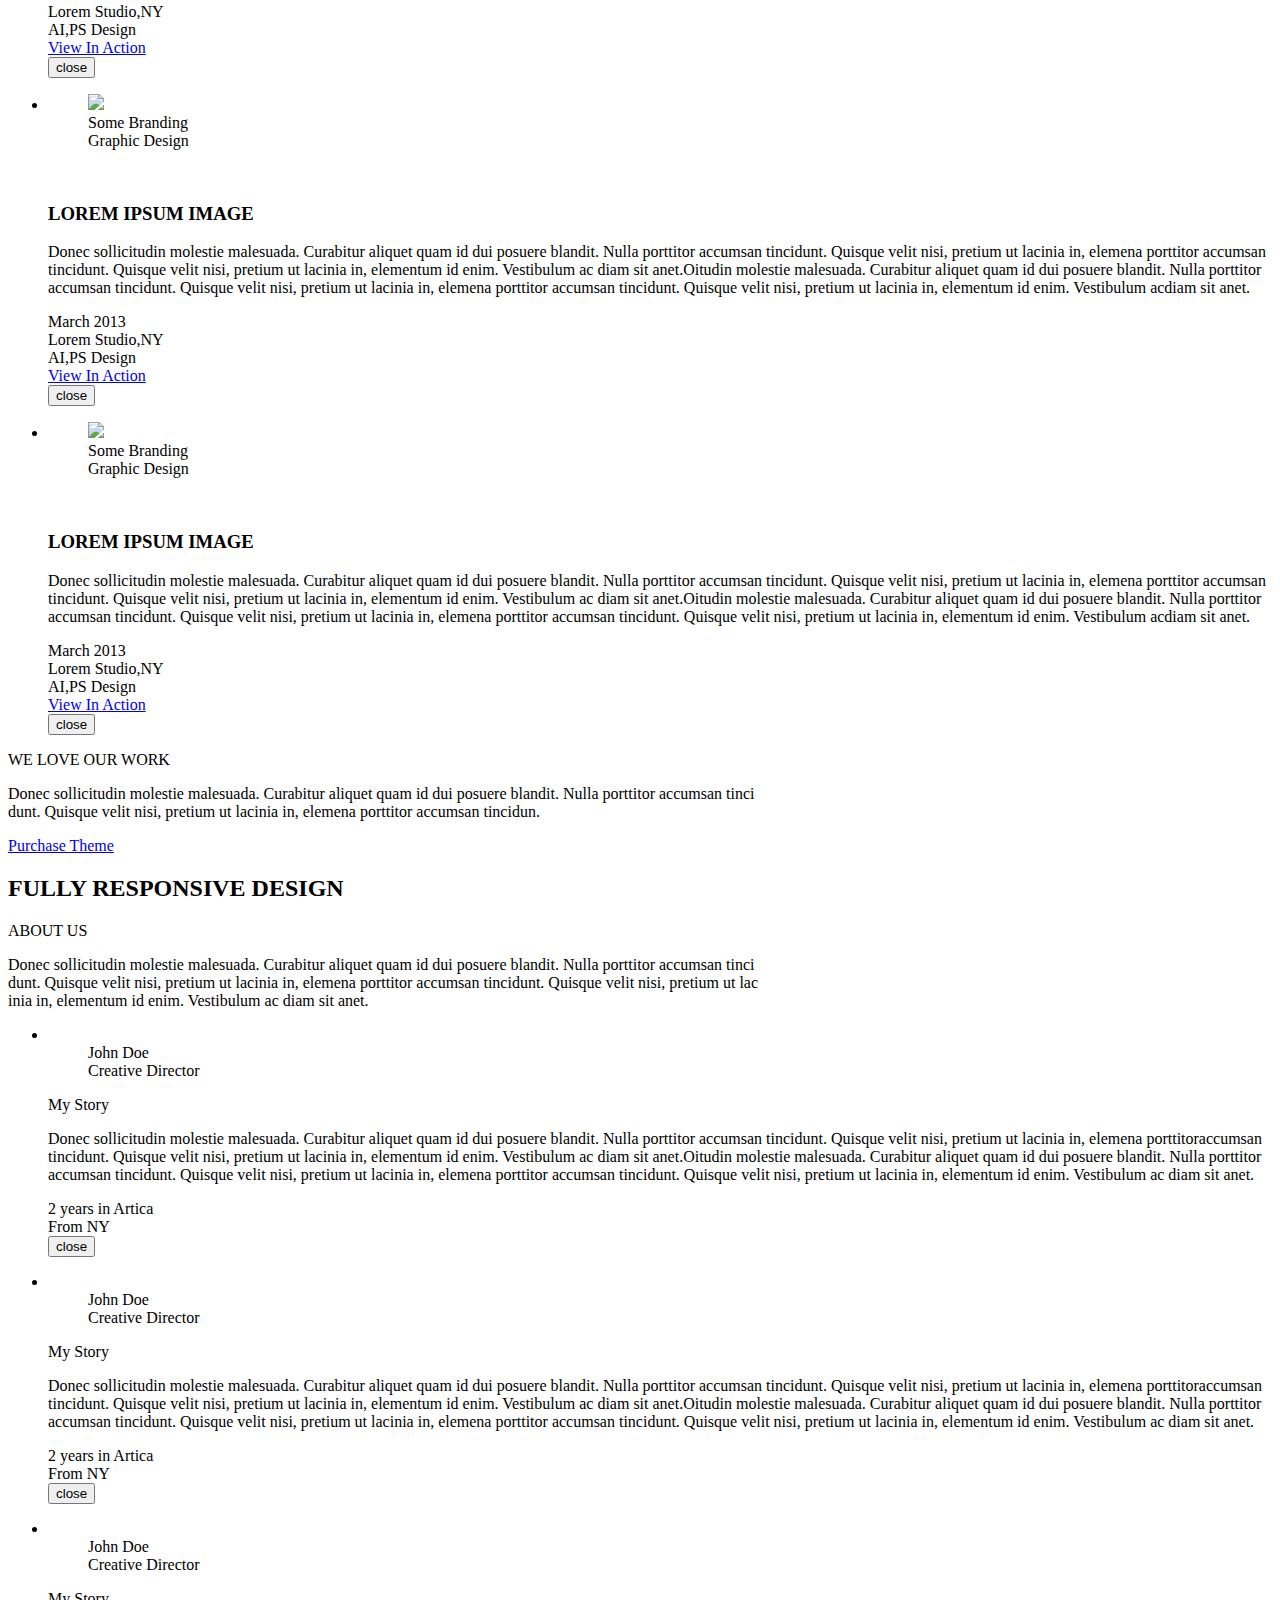
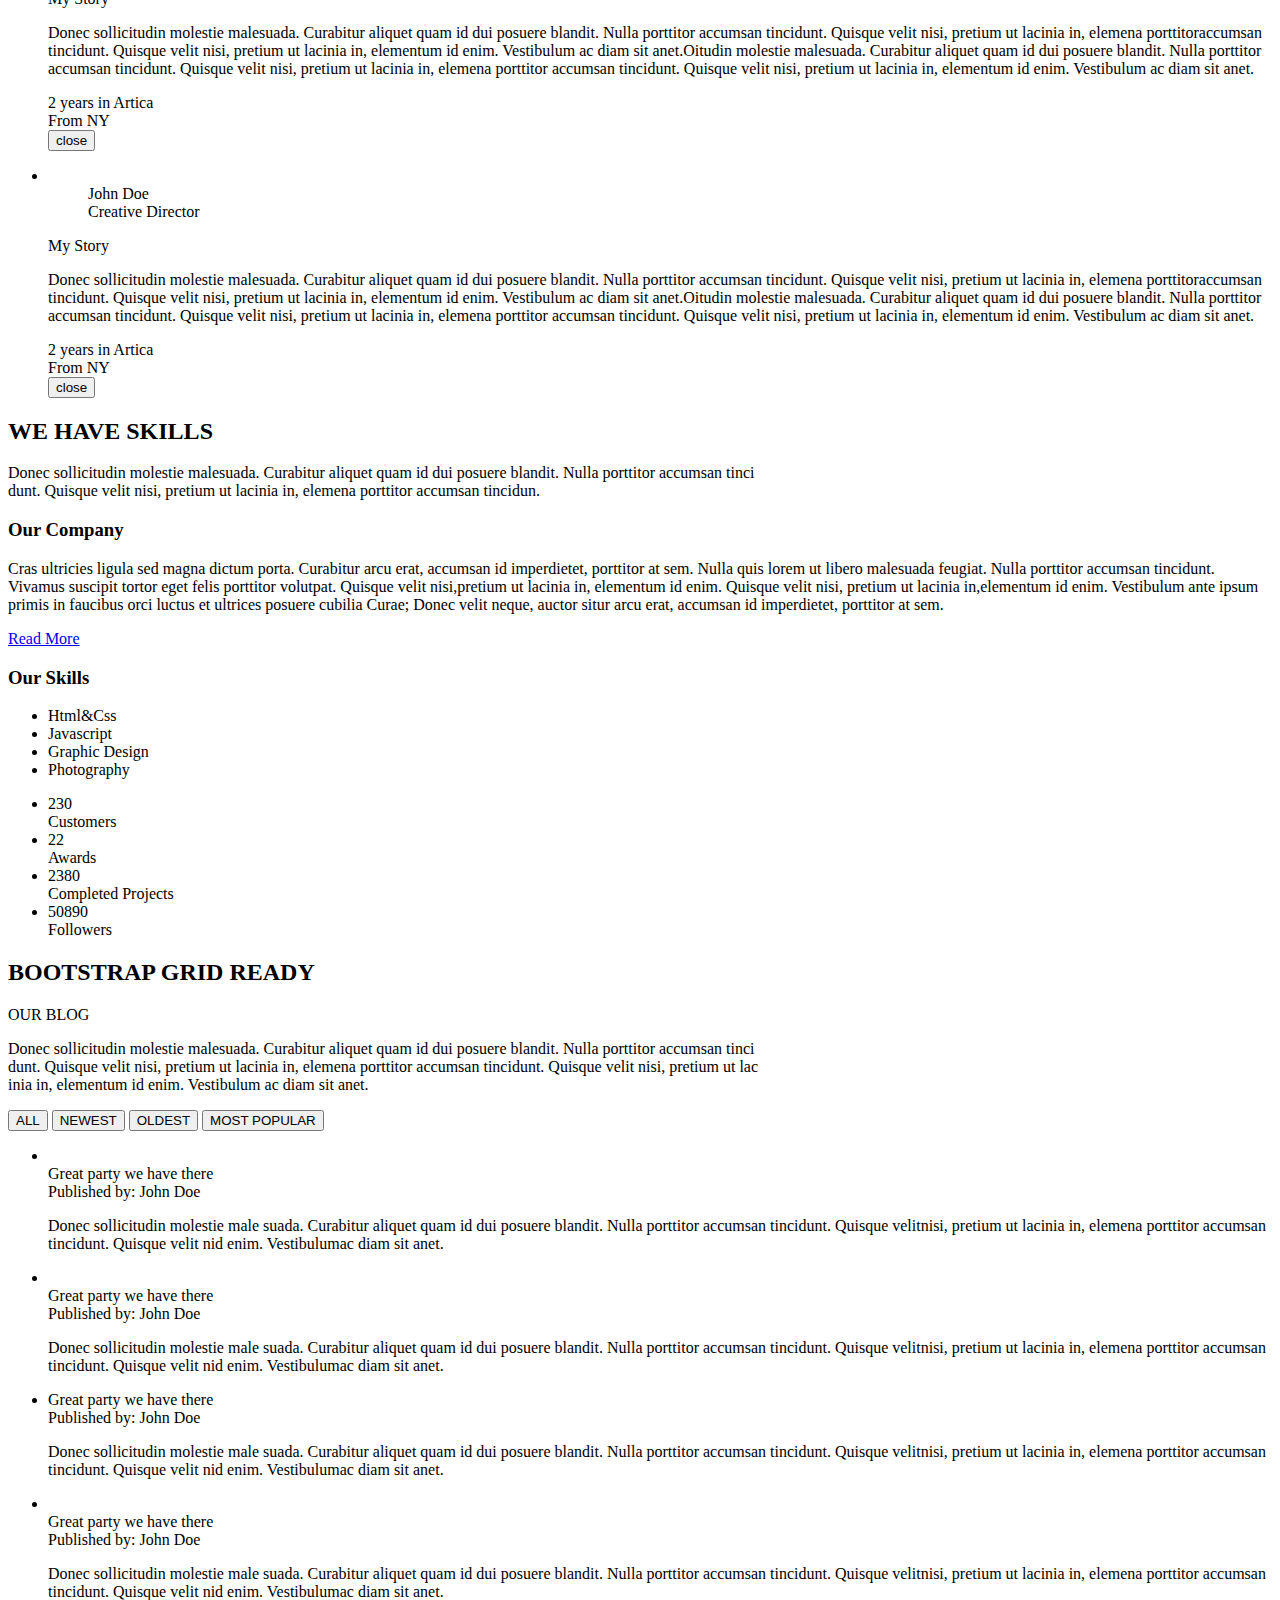
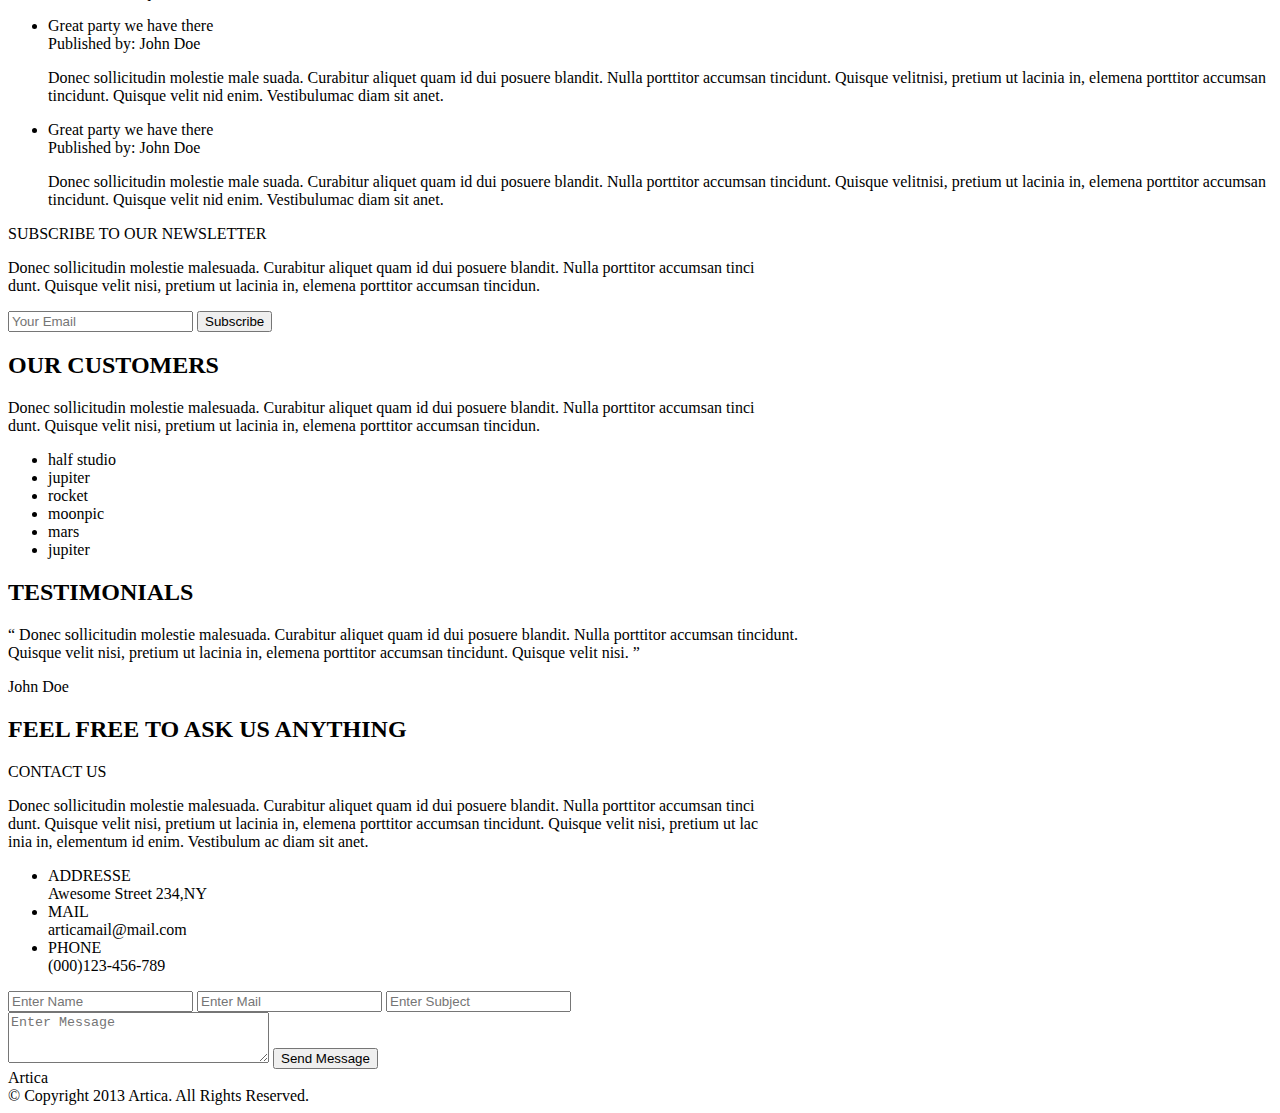
==== commit ed4ee44c: "2017-06-21" ====
--- a/artica/index2.html
+++ b/artica/index2.html
@@ -8,8 +8,8 @@
   <meta charset="UTF-8">
   <title>Artica - One Page Template</title>
   <link href="https://fonts.googleapis.com/css?family=Lato:100,300,400,700,900|Molle:400i" rel="stylesheet">
-  <link rel="stylesheet" href="css/reset.css" />
-  <link rel="stylesheet" href="css/style2.css" />
+  <link rel="stylesheet" href="../css/reset.css" />
+  <link rel="stylesheet" href="../css/style.css" />
 </head>
 <body>
 
@@ -58,38 +58,34 @@
       dunt. Quisque velit nisi, pretium ut lacinia in, elemena porttitor accumsan tincidunt. Quisque velit nisi, pretium ut lac<br />
       inia in, elementum id enim. Vestibulum ac diam sit anet.
     </p>
-    <ul>
-      <li>
-        <figure><img src="" /></figure>
-        <div>HTML&CSS</div>
-        <p>
+    <ul class="service-list">
+      <li class="service-list-item">
+        <div class="item-heading">HTML&CSS</div>
+        <p class="item-paragraph">
           Donec sollicitudin molestie malesuada.<br />
           Curabitur aliquet quam id dui posuere<br />
           blandit. Nulla porttitor.
         </p>
       </li>
-      <li>
-        <figure><img src="" /></figure>
-        <div>GRAPHIC DESIGN</div>
-        <p>
+      <li class="service-list-item">
+        <div class="item-heading">GRAPHIC DESIGN</div>
+        <p class="item-paragraph">
           Donec sollicitudin molestie malesuada.<br />
           Curabitur aliquet quam id dui posuere<br />
           blandit. Nulla porttitor.
         </p>
       </li>
-      <li>
-        <figure><img src="" /></figure>
-        <div>ON TIME PROJECTS</div>
-        <p>
+      <li class="service-list-item">
+        <div class="item-heading">ON TIME PROJECTS</div>
+        <p class="item-paragraph">
           Donec sollicitudin molestie malesuada.<br />
           Curabitur aliquet quam id dui posuere<br />
           blandit. Nulla porttitor.
         </p>
       </li>
-      <li>
-        <figure><img src="" /></figure>
-        <div>FULLY SUPPORT</div>
-        <p>
+      <li class="service-list-item">
+        <div class="item-heading">FULLY SUPPORT</div>
+        <p class="item-paragraph">
           Donec sollicitudin molestie malesuada.<br />
           Curabitur aliquet quam id dui posuere<br />
           blandit. Nulla porttitor.
@@ -109,224 +105,282 @@
   </div>
 </section>
 
-<section class="contents section4">
-  <div class="inner-box">
-    <h2 class="heading-section">MODERN AND CLEAN DESIGN</h2>
+<section class="contents section4 pb65">
+  <div class="inner-box">
+    <h2 class="heading-section dark">MODERN AND CLEAN DESIGN</h2>
     <div class="heading-section-sub">OUR PORTFOLIO</div>
     <p class="paragraph hr-line dark">
       Donec sollicitudin molestie malesuada. Curabitur aliquet quam id dui posuere blandit. Nulla porttitor accumsan tinci<br />
       dunt. Quisque velit nisi, pretium ut lacinia in, elemena porttitor accumsan tincidunt. Quisque velit nisi, pretium ut lac<br />
       inia in, elementum id enim. Vestibulum ac diam sit anet.
     </p>
-    <div>
-      <input type="button" value="ALL" />
-      <input type="button" value="GRAPHIC" />
-      <input type="button" value="WEB" />
-      <input type="button" value="PHOTOGRAPHY" />
+    <div class="btn-filter-wrap">
+      <input type="button" value="ALL" class="btn-filter all" />
+      <input type="button" value="GRAPHIC" class="btn-filter" />
+      <input type="button" value="WEB" class="btn-filter" />
+      <input type="button" value="PHOTOGRAPHY" class="btn-filter" />
     </div>
-    <ul>
-      <li class="bg-red">
+
+    <ul class="pofol-list clearfix">
+      <li class="pofol-list-item">
         <!--리스트 썸네일-->
-        <figure>
-          <img src="" />
-          <figcaption>
-            <div>Some Branding</div>
-            <div>Graphic Design</div>
+        <figure class="thumb">
+          <div class="thumb-image-wrap">
+            <img src="../images/pf1.jpg" class="thumb-image w" />
+          </div>
+          <figcaption class="thumb-text-wrap">
+            <div class="thumb-text-heading">Some Branding</div>
+            <div class="thumb-text-category">Graphic Design</div>
           </figcaption>
         </figure>
         <!--상세내용 팝업-->
-        <div>
-          <div>
-            <figure><img src="" /></figure>
-            <h3>LOREM IPSUM IMAGE</h3>
-            <p>
-              Donec sollicitudin molestie malesuada. Curabitur aliquet quam id dui posuere blandit. Nulla porttitor accumsan tincidunt. Quisque velit nisi, pretium ut lacinia in, elemena porttitor accumsan tincidunt. Quisque velit nisi, pretium ut lacinia in, elementum id enim. Vestibulum ac diam sit anet.Oitudin molestie malesuada. Curabitur aliquet quam id dui posuere blandit. Nulla porttitor accumsan tincidunt. Quisque velit nisi, pretium ut lacinia in, elemena porttitor accumsan tincidunt. Quisque velit nisi, pretium ut lacinia in, elementum id enim. Vestibulum acdiam sit anet.
-            </p>
-            <div>March 2013</div>
-            <div>Lorem Studio,NY</div>
-            <div>AI,PS Design</div>
-            <a href="http://www.daum.net">View In Action</a>
-            <input type="button" value="close" />
-          </div>
-        </div>
-      </li>
-      <li>
+        <div class="detail">
+          <div class="inner-box">
+            <figure class="detail-photo-wrap">
+              <img src="" class="detail-photo" />
+            </figure>
+            <div class="detail-text-wrap">
+              <h3 class="detail-text-heading">LOREM IPSUM IMAGE</h3>
+              <p class="detail-text-desc">
+                Donec sollicitudin molestie malesuada. Curabitur aliquet quam id dui posuere blandit. Nulla porttitor accumsan tincidunt. Quisque velit nisi, pretium ut lacinia in, elemena porttitor accumsan tincidunt. Quisque velit nisi, pretium ut lacinia in, elementum id enim. Vestibulum ac diam sit anet.Oitudin molestie malesuada. Curabitur aliquet quam id dui posuere blandit. Nulla porttitor accumsan tincidunt. Quisque velit nisi, pretium ut lacinia in, elemena porttitor accumsan tincidunt. Quisque velit nisi, pretium ut lacinia in, elementum id enim. Vestibulum acdiam sit anet.
+              </p>
+              <div class="detail-date">March 2013</div>
+              <div class="detail-company">Lorem Studio,NY</div>
+              <div class="detail-skill">AI,PS Design</div>
+              <a href="http://www.daum.net" class="detail-link">View In Action</a>
+            </div>
+            <input type="button" value="close" class="btn-pop-close" />
+          </div>
+        </div>
+      </li>
+
+      <li class="pofol-list-item">
         <!--리스트 썸네일-->
-        <figure>
-          <img src="" />
-          <figcaption>
-            <div>Some Branding</div>
-            <div>Graphic Design</div>
+        <figure class="thumb">
+          <div class="thumb-image-wrap">
+            <img src="../images/pf2.jpg" class="thumb-image w" />
+          </div>
+          <figcaption class="thumb-text-wrap">
+            <div class="thumb-text-heading">Some Branding</div>
+            <div class="thumb-text-category">Graphic Design</div>
           </figcaption>
         </figure>
         <!--상세내용 팝업-->
-        <div>
-          <div>
-            <figure><img src="" /></figure>
-            <h3>LOREM IPSUM IMAGE</h3>
-            <p>
-              Donec sollicitudin molestie malesuada. Curabitur aliquet quam id dui posuere blandit. Nulla porttitor accumsan tincidunt. Quisque velit nisi, pretium ut lacinia in, elemena porttitor accumsan tincidunt. Quisque velit nisi, pretium ut lacinia in, elementum id enim. Vestibulum ac diam sit anet.Oitudin molestie malesuada. Curabitur aliquet quam id dui posuere blandit. Nulla porttitor accumsan tincidunt. Quisque velit nisi, pretium ut lacinia in, elemena porttitor accumsan tincidunt. Quisque velit nisi, pretium ut lacinia in, elementum id enim. Vestibulum acdiam sit anet.
-            </p>
-            <div>March 2013</div>
-            <div>Lorem Studio,NY</div>
-            <div>AI,PS Design</div>
-            <a href="http://www.daum.net">View In Action</a>
-            <input type="button" value="close" />
-          </div>
-        </div>
-      </li>
-      <li>
+        <div class="detail">
+          <div class="inner-box">
+            <figure class="detail-photo-wrap">
+              <img src="" class="detail-photo" />
+            </figure>
+            <div class="detail-text-wrap">
+              <h3 class="detail-text-heading">LOREM IPSUM IMAGE</h3>
+              <p class="detail-text-desc">
+                Donec sollicitudin molestie malesuada. Curabitur aliquet quam id dui posuere blandit. Nulla porttitor accumsan tincidunt. Quisque velit nisi, pretium ut lacinia in, elemena porttitor accumsan tincidunt. Quisque velit nisi, pretium ut lacinia in, elementum id enim. Vestibulum ac diam sit anet.Oitudin molestie malesuada. Curabitur aliquet quam id dui posuere blandit. Nulla porttitor accumsan tincidunt. Quisque velit nisi, pretium ut lacinia in, elemena porttitor accumsan tincidunt. Quisque velit nisi, pretium ut lacinia in, elementum id enim. Vestibulum acdiam sit anet.
+              </p>
+              <div class="detail-date">March 2013</div>
+              <div class="detail-company">Lorem Studio,NY</div>
+              <div class="detail-skill">AI,PS Design</div>
+              <a href="http://www.daum.net" class="detail-link">View In Action</a>
+            </div>
+            <input type="button" value="close" class="btn-pop-close" />
+          </div>
+        </div>
+      </li>
+
+      <li class="pofol-list-item">
         <!--리스트 썸네일-->
-        <figure>
-          <img src="" />
-          <figcaption>
-            <div>Some Branding</div>
-            <div>Graphic Design</div>
+        <figure class="thumb">
+          <div class="thumb-image-wrap">
+            <img src="../images/pf3.jpg" class="thumb-image h" />
+          </div>
+          <figcaption class="thumb-text-wrap">
+            <div class="thumb-text-heading">Some Branding</div>
+            <div class="thumb-text-category">Graphic Design</div>
           </figcaption>
         </figure>
         <!--상세내용 팝업-->
-        <div>
-          <div>
-            <figure><img src="" /></figure>
-            <h3>LOREM IPSUM IMAGE</h3>
-            <p>
-              Donec sollicitudin molestie malesuada. Curabitur aliquet quam id dui posuere blandit. Nulla porttitor accumsan tincidunt. Quisque velit nisi, pretium ut lacinia in, elemena porttitor accumsan tincidunt. Quisque velit nisi, pretium ut lacinia in, elementum id enim. Vestibulum ac diam sit anet.Oitudin molestie malesuada. Curabitur aliquet quam id dui posuere blandit. Nulla porttitor accumsan tincidunt. Quisque velit nisi, pretium ut lacinia in, elemena porttitor accumsan tincidunt. Quisque velit nisi, pretium ut lacinia in, elementum id enim. Vestibulum acdiam sit anet.
-            </p>
-            <div>March 2013</div>
-            <div>Lorem Studio,NY</div>
-            <div>AI,PS Design</div>
-            <a href="http://www.daum.net">View In Action</a>
-            <input type="button" value="close" />
-          </div>
-        </div>
-      </li>
-      <li>
+        <div class="detail">
+          <div class="inner-box">
+            <figure class="detail-photo-wrap">
+              <img src="" class="detail-photo" />
+            </figure>
+            <div class="detail-text-wrap">
+              <h3 class="detail-text-heading">LOREM IPSUM IMAGE</h3>
+              <p class="detail-text-desc">
+                Donec sollicitudin molestie malesuada. Curabitur aliquet quam id dui posuere blandit. Nulla porttitor accumsan tincidunt. Quisque velit nisi, pretium ut lacinia in, elemena porttitor accumsan tincidunt. Quisque velit nisi, pretium ut lacinia in, elementum id enim. Vestibulum ac diam sit anet.Oitudin molestie malesuada. Curabitur aliquet quam id dui posuere blandit. Nulla porttitor accumsan tincidunt. Quisque velit nisi, pretium ut lacinia in, elemena porttitor accumsan tincidunt. Quisque velit nisi, pretium ut lacinia in, elementum id enim. Vestibulum acdiam sit anet.
+              </p>
+              <div class="detail-date">March 2013</div>
+              <div class="detail-company">Lorem Studio,NY</div>
+              <div class="detail-skill">AI,PS Design</div>
+              <a href="http://www.daum.net" class="detail-link">View In Action</a>
+            </div>
+            <input type="button" value="close" class="btn-pop-close" />
+          </div>
+        </div>
+      </li>
+
+      <li class="pofol-list-item">
         <!--리스트 썸네일-->
-        <figure>
-          <img src="" />
-          <figcaption>
-            <div>Some Branding</div>
-            <div>Graphic Design</div>
+        <figure class="thumb">
+          <div class="thumb-image-wrap">
+            <img src="../images/pf4.jpg" class="thumb-image w" />
+          </div>
+          <figcaption class="thumb-text-wrap">
+            <div class="thumb-text-heading">Some Branding</div>
+            <div class="thumb-text-category">Graphic Design</div>
           </figcaption>
         </figure>
         <!--상세내용 팝업-->
-        <div>
-          <div>
-            <figure><img src="" /></figure>
-            <h3>LOREM IPSUM IMAGE</h3>
-            <p>
-              Donec sollicitudin molestie malesuada. Curabitur aliquet quam id dui posuere blandit. Nulla porttitor accumsan tincidunt. Quisque velit nisi, pretium ut lacinia in, elemena porttitor accumsan tincidunt. Quisque velit nisi, pretium ut lacinia in, elementum id enim. Vestibulum ac diam sit anet.Oitudin molestie malesuada. Curabitur aliquet quam id dui posuere blandit. Nulla porttitor accumsan tincidunt. Quisque velit nisi, pretium ut lacinia in, elemena porttitor accumsan tincidunt. Quisque velit nisi, pretium ut lacinia in, elementum id enim. Vestibulum acdiam sit anet.
-            </p>
-            <div>March 2013</div>
-            <div>Lorem Studio,NY</div>
-            <div>AI,PS Design</div>
-            <a href="http://www.daum.net">View In Action</a>
-            <input type="button" value="close" />
-          </div>
-        </div>
-      </li>
-      <li>
+        <div class="detail">
+          <div class="inner-box">
+            <figure class="detail-photo-wrap">
+              <img src="" class="detail-photo" />
+            </figure>
+            <div class="detail-text-wrap">
+              <h3 class="detail-text-heading">LOREM IPSUM IMAGE</h3>
+              <p class="detail-text-desc">
+                Donec sollicitudin molestie malesuada. Curabitur aliquet quam id dui posuere blandit. Nulla porttitor accumsan tincidunt. Quisque velit nisi, pretium ut lacinia in, elemena porttitor accumsan tincidunt. Quisque velit nisi, pretium ut lacinia in, elementum id enim. Vestibulum ac diam sit anet.Oitudin molestie malesuada. Curabitur aliquet quam id dui posuere blandit. Nulla porttitor accumsan tincidunt. Quisque velit nisi, pretium ut lacinia in, elemena porttitor accumsan tincidunt. Quisque velit nisi, pretium ut lacinia in, elementum id enim. Vestibulum acdiam sit anet.
+              </p>
+              <div class="detail-date">March 2013</div>
+              <div class="detail-company">Lorem Studio,NY</div>
+              <div class="detail-skill">AI,PS Design</div>
+              <a href="http://www.daum.net" class="detail-link">View In Action</a>
+            </div>
+            <input type="button" value="close" class="btn-pop-close" />
+          </div>
+        </div>
+      </li>
+
+      <li class="pofol-list-item">
         <!--리스트 썸네일-->
-        <figure>
-          <img src="" />
-          <figcaption>
-            <div>Some Branding</div>
-            <div>Graphic Design</div>
+        <figure class="thumb">
+          <div class="thumb-image-wrap">
+            <img src="../images/pf5.jpg" class="thumb-image w" />
+          </div>
+          <figcaption class="thumb-text-wrap">
+            <div class="thumb-text-heading">Some Branding</div>
+            <div class="thumb-text-category">Graphic Design</div>
           </figcaption>
         </figure>
         <!--상세내용 팝업-->
-        <div>
-          <div>
-            <figure><img src="" /></figure>
-            <h3>LOREM IPSUM IMAGE</h3>
-            <p>
-              Donec sollicitudin molestie malesuada. Curabitur aliquet quam id dui posuere blandit. Nulla porttitor accumsan tincidunt. Quisque velit nisi, pretium ut lacinia in, elemena porttitor accumsan tincidunt. Quisque velit nisi, pretium ut lacinia in, elementum id enim. Vestibulum ac diam sit anet.Oitudin molestie malesuada. Curabitur aliquet quam id dui posuere blandit. Nulla porttitor accumsan tincidunt. Quisque velit nisi, pretium ut lacinia in, elemena porttitor accumsan tincidunt. Quisque velit nisi, pretium ut lacinia in, elementum id enim. Vestibulum acdiam sit anet.
-            </p>
-            <div>March 2013</div>
-            <div>Lorem Studio,NY</div>
-            <div>AI,PS Design</div>
-            <a href="http://www.daum.net">View In Action</a>
-            <input type="button" value="close" />
-          </div>
-        </div>
-      </li>
-      <li>
+        <div class="detail">
+          <div class="inner-box">
+            <figure class="detail-photo-wrap">
+              <img src="" class="detail-photo" />
+            </figure>
+            <div class="detail-text-wrap">
+              <h3 class="detail-text-heading">LOREM IPSUM IMAGE</h3>
+              <p class="detail-text-desc">
+                Donec sollicitudin molestie malesuada. Curabitur aliquet quam id dui posuere blandit. Nulla porttitor accumsan tincidunt. Quisque velit nisi, pretium ut lacinia in, elemena porttitor accumsan tincidunt. Quisque velit nisi, pretium ut lacinia in, elementum id enim. Vestibulum ac diam sit anet.Oitudin molestie malesuada. Curabitur aliquet quam id dui posuere blandit. Nulla porttitor accumsan tincidunt. Quisque velit nisi, pretium ut lacinia in, elemena porttitor accumsan tincidunt. Quisque velit nisi, pretium ut lacinia in, elementum id enim. Vestibulum acdiam sit anet.
+              </p>
+              <div class="detail-date">March 2013</div>
+              <div class="detail-company">Lorem Studio,NY</div>
+              <div class="detail-skill">AI,PS Design</div>
+              <a href="http://www.daum.net" class="detail-link">View In Action</a>
+            </div>
+            <input type="button" value="close" class="btn-pop-close" />
+          </div>
+        </div>
+      </li>
+
+      <li class="pofol-list-item">
         <!--리스트 썸네일-->
-        <figure>
-          <img src="" />
-          <figcaption>
-            <div>Some Branding</div>
-            <div>Graphic Design</div>
+        <figure class="thumb">
+          <div class="thumb-image-wrap">
+            <img src="../images/pf6.jpg" class="thumb-image w" />
+          </div>
+          <figcaption class="thumb-text-wrap">
+            <div class="thumb-text-heading">Some Branding</div>
+            <div class="thumb-text-category">Graphic Design</div>
           </figcaption>
         </figure>
         <!--상세내용 팝업-->
-        <div>
-          <div>
-            <figure><img src="" /></figure>
-            <h3>LOREM IPSUM IMAGE</h3>
-            <p>
-              Donec sollicitudin molestie malesuada. Curabitur aliquet quam id dui posuere blandit. Nulla porttitor accumsan tincidunt. Quisque velit nisi, pretium ut lacinia in, elemena porttitor accumsan tincidunt. Quisque velit nisi, pretium ut lacinia in, elementum id enim. Vestibulum ac diam sit anet.Oitudin molestie malesuada. Curabitur aliquet quam id dui posuere blandit. Nulla porttitor accumsan tincidunt. Quisque velit nisi, pretium ut lacinia in, elemena porttitor accumsan tincidunt. Quisque velit nisi, pretium ut lacinia in, elementum id enim. Vestibulum acdiam sit anet.
-            </p>
-            <div>March 2013</div>
-            <div>Lorem Studio,NY</div>
-            <div>AI,PS Design</div>
-            <a href="http://www.daum.net">View In Action</a>
-            <input type="button" value="close" />
-          </div>
-        </div>
-      </li>
-      <li>
+        <div class="detail">
+          <div class="inner-box">
+            <figure class="detail-photo-wrap">
+              <img src="" class="detail-photo" />
+            </figure>
+            <div class="detail-text-wrap">
+              <h3 class="detail-text-heading">LOREM IPSUM IMAGE</h3>
+              <p class="detail-text-desc">
+                Donec sollicitudin molestie malesuada. Curabitur aliquet quam id dui posuere blandit. Nulla porttitor accumsan tincidunt. Quisque velit nisi, pretium ut lacinia in, elemena porttitor accumsan tincidunt. Quisque velit nisi, pretium ut lacinia in, elementum id enim. Vestibulum ac diam sit anet.Oitudin molestie malesuada. Curabitur aliquet quam id dui posuere blandit. Nulla porttitor accumsan tincidunt. Quisque velit nisi, pretium ut lacinia in, elemena porttitor accumsan tincidunt. Quisque velit nisi, pretium ut lacinia in, elementum id enim. Vestibulum acdiam sit anet.
+              </p>
+              <div class="detail-date">March 2013</div>
+              <div class="detail-company">Lorem Studio,NY</div>
+              <div class="detail-skill">AI,PS Design</div>
+              <a href="http://www.daum.net" class="detail-link">View In Action</a>
+            </div>
+            <input type="button" value="close" class="btn-pop-close" />
+          </div>
+        </div>
+      </li>
+
+      <li class="pofol-list-item">
         <!--리스트 썸네일-->
-        <figure>
-          <img src="" />
-          <figcaption>
-            <div>Some Branding</div>
-            <div>Graphic Design</div>
+        <figure class="thumb">
+          <div class="thumb-image-wrap">
+            <img src="../images/pf7.jpg" class="thumb-image w" />
+          </div>
+          <figcaption class="thumb-text-wrap">
+            <div class="thumb-text-heading">Some Branding</div>
+            <div class="thumb-text-category">Graphic Design</div>
           </figcaption>
         </figure>
         <!--상세내용 팝업-->
-        <div>
-          <div>
-            <figure><img src="" /></figure>
-            <h3>LOREM IPSUM IMAGE</h3>
-            <p>
-              Donec sollicitudin molestie malesuada. Curabitur aliquet quam id dui posuere blandit. Nulla porttitor accumsan tincidunt. Quisque velit nisi, pretium ut lacinia in, elemena porttitor accumsan tincidunt. Quisque velit nisi, pretium ut lacinia in, elementum id enim. Vestibulum ac diam sit anet.Oitudin molestie malesuada. Curabitur aliquet quam id dui posuere blandit. Nulla porttitor accumsan tincidunt. Quisque velit nisi, pretium ut lacinia in, elemena porttitor accumsan tincidunt. Quisque velit nisi, pretium ut lacinia in, elementum id enim. Vestibulum acdiam sit anet.
-            </p>
-            <div>March 2013</div>
-            <div>Lorem Studio,NY</div>
-            <div>AI,PS Design</div>
-            <a href="http://www.daum.net">View In Action</a>
-            <input type="button" value="close" />
-          </div>
-        </div>
-      </li>
-      <li>
+        <div class="detail">
+          <div class="inner-box">
+            <figure class="detail-photo-wrap">
+              <img src="" class="detail-photo" />
+            </figure>
+            <div class="detail-text-wrap">
+              <h3 class="detail-text-heading">LOREM IPSUM IMAGE</h3>
+              <p class="detail-text-desc">
+                Donec sollicitudin molestie malesuada. Curabitur aliquet quam id dui posuere blandit. Nulla porttitor accumsan tincidunt. Quisque velit nisi, pretium ut lacinia in, elemena porttitor accumsan tincidunt. Quisque velit nisi, pretium ut lacinia in, elementum id enim. Vestibulum ac diam sit anet.Oitudin molestie malesuada. Curabitur aliquet quam id dui posuere blandit. Nulla porttitor accumsan tincidunt. Quisque velit nisi, pretium ut lacinia in, elemena porttitor accumsan tincidunt. Quisque velit nisi, pretium ut lacinia in, elementum id enim. Vestibulum acdiam sit anet.
+              </p>
+              <div class="detail-date">March 2013</div>
+              <div class="detail-company">Lorem Studio,NY</div>
+              <div class="detail-skill">AI,PS Design</div>
+              <a href="http://www.daum.net" class="detail-link">View In Action</a>
+            </div>
+            <input type="button" value="close" class="btn-pop-close" />
+          </div>
+        </div>
+      </li>
+
+      <li class="pofol-list-item">
         <!--리스트 썸네일-->
-        <figure>
-          <img src="" />
-          <figcaption>
-            <div>Some Branding</div>
-            <div>Graphic Design</div>
+        <figure class="thumb">
+          <div class="thumb-image-wrap">
+            <img src="../images/pf8.jpg" class="thumb-image w" />
+          </div>
+          <figcaption class="thumb-text-wrap">
+            <div class="thumb-text-heading">Some Branding</div>
+            <div class="thumb-text-category">Graphic Design</div>
           </figcaption>
         </figure>
         <!--상세내용 팝업-->
-        <div>
-          <div>
-            <figure><img src="" /></figure>
-            <h3>LOREM IPSUM IMAGE</h3>
-            <p>
-              Donec sollicitudin molestie malesuada. Curabitur aliquet quam id dui posuere blandit. Nulla porttitor accumsan tincidunt. Quisque velit nisi, pretium ut lacinia in, elemena porttitor accumsan tincidunt. Quisque velit nisi, pretium ut lacinia in, elementum id enim. Vestibulum ac diam sit anet.Oitudin molestie malesuada. Curabitur aliquet quam id dui posuere blandit. Nulla porttitor accumsan tincidunt. Quisque velit nisi, pretium ut lacinia in, elemena porttitor accumsan tincidunt. Quisque velit nisi, pretium ut lacinia in, elementum id enim. Vestibulum acdiam sit anet.
-            </p>
-            <div>March 2013</div>
-            <div>Lorem Studio,NY</div>
-            <div>AI,PS Design</div>
-            <a href="http://www.daum.net">View In Action</a>
-            <input type="button" value="close" />
-          </div>
-        </div>
-      </li>
+        <div class="detail">
+          <div class="inner-box">
+            <figure class="detail-photo-wrap">
+              <img src="" class="detail-photo" />
+            </figure>
+            <div class="detail-text-wrap">
+              <h3 class="detail-text-heading">LOREM IPSUM IMAGE</h3>
+              <p class="detail-text-desc">
+                Donec sollicitudin molestie malesuada. Curabitur aliquet quam id dui posuere blandit. Nulla porttitor accumsan tincidunt. Quisque velit nisi, pretium ut lacinia in, elemena porttitor accumsan tincidunt. Quisque velit nisi, pretium ut lacinia in, elementum id enim. Vestibulum ac diam sit anet.Oitudin molestie malesuada. Curabitur aliquet quam id dui posuere blandit. Nulla porttitor accumsan tincidunt. Quisque velit nisi, pretium ut lacinia in, elemena porttitor accumsan tincidunt. Quisque velit nisi, pretium ut lacinia in, elementum id enim. Vestibulum acdiam sit anet.
+              </p>
+              <div class="detail-date">March 2013</div>
+              <div class="detail-company">Lorem Studio,NY</div>
+              <div class="detail-skill">AI,PS Design</div>
+              <a href="http://www.daum.net" class="detail-link">View In Action</a>
+            </div>
+            <input type="button" value="close" class="btn-pop-close" />
+          </div>
+        </div>
+      </li>
+
+
     </ul>
-    <div class="heading-section">WE LOVE OUR WORK</div>
+    <div class="heading-section dark">WE LOVE OUR WORK</div>
     <p class="paragraph mt20">
       Donec sollicitudin molestie malesuada. Curabitur aliquet quam id dui posuere blandit. Nulla porttitor accumsan tinci<br />
       dunt. Quisque velit nisi, pretium ut lacinia in, elemena porttitor accumsan tincidun.
@@ -344,96 +398,104 @@
       dunt. Quisque velit nisi, pretium ut lacinia in, elemena porttitor accumsan tincidunt. Quisque velit nisi, pretium ut lac<br />
       inia in, elementum id enim. Vestibulum ac diam sit anet.
     </p>
-    <ul>
-
-      <li>
-        <figure>
-          <img src="" />
-          <figcaption>
-            <div>John Doe</div>
-            <div>Creative Director</div>
-          </figcaption>
-        </figure>
-
-        <div>
-          <div>
-            <div>My Story</div>
-            <p>
+
+    <ul class="photo-list">
+
+      <li class="photo-list-item">
+        <figure class="item-photo">
+          <div class="item-photo-mask">
+            <img src="../images/p1.jpg" alt="" />
+          </div>
+          <figcaption class="item-photo-caption">
+            <div class="item-photo-name">John Doe</div>
+            <div class="item-photo-role">Creative Director</div>
+          </figcaption>
+        </figure>
+
+        <div class="item-story">
+          <div class="inner-box">
+            <div class="item-story-heading">My Story</div>
+            <p class="item-story-paragraph">
               Donec sollicitudin molestie malesuada. Curabitur aliquet quam id dui posuere blandit. Nulla porttitor accumsan tincidunt. Quisque velit nisi, pretium ut lacinia in, elemena porttitoraccumsan tincidunt. Quisque velit nisi, pretium ut lacinia in, elementum id enim. Vestibulum ac diam sit anet.Oitudin molestie malesuada. Curabitur aliquet quam id dui posuere blandit. Nulla porttitor accumsan tincidunt. Quisque velit nisi, pretium ut lacinia in, elemena porttitor accumsan tincidunt. Quisque velit nisi, pretium ut lacinia in, elementum id enim. Vestibulum ac diam sit anet.
             </p>
-            <div>2 years in Artica</div>
-            <div>From NY</div>
-            <input type="button" value="close" />
-          </div>
-        </div>
-      </li>
-
-      <li>
-        <figure>
-          <img src="" />
-          <figcaption>
-            <div>John Doe</div>
-            <div>Creative Director</div>
-          </figcaption>
-        </figure>
-
-        <div>
-          <div>
-            <div>My Story</div>
-            <p>
+            <div class="item-story-period">2 years in Artica</div>
+            <div class="item-story-birth">From NY</div>
+            <input type="button" value="close" class="btn-pop-close" />
+          </div>
+        </div>
+      </li>
+
+      <li class="photo-list-item">
+        <figure class="item-photo">
+          <div class="item-photo-mask">
+            <img src="../images/p2.jpg" alt="" />
+          </div>
+          <figcaption class="item-photo-caption">
+            <div class="item-photo-name">John Doe</div>
+            <div class="item-photo-role">Creative Director</div>
+          </figcaption>
+        </figure>
+
+        <div class="item-story">
+          <div class="inner-box">
+            <div class="item-story-heading">My Story</div>
+            <p class="item-story-paragraph">
               Donec sollicitudin molestie malesuada. Curabitur aliquet quam id dui posuere blandit. Nulla porttitor accumsan tincidunt. Quisque velit nisi, pretium ut lacinia in, elemena porttitoraccumsan tincidunt. Quisque velit nisi, pretium ut lacinia in, elementum id enim. Vestibulum ac diam sit anet.Oitudin molestie malesuada. Curabitur aliquet quam id dui posuere blandit. Nulla porttitor accumsan tincidunt. Quisque velit nisi, pretium ut lacinia in, elemena porttitor accumsan tincidunt. Quisque velit nisi, pretium ut lacinia in, elementum id enim. Vestibulum ac diam sit anet.
             </p>
-            <div>2 years in Artica</div>
-            <div>From NY</div>
-            <input type="button" value="close" />
-          </div>
-        </div>
-      </li>
-
-      <li>
-        <figure>
-          <img src="" />
-          <figcaption>
-            <div>John Doe</div>
-            <div>Creative Director</div>
-          </figcaption>
-        </figure>
-
-        <div>
-          <div>
-            <div>My Story</div>
-            <p>
+            <div class="item-story-period">2 years in Artica</div>
+            <div class="item-story-birth">From NY</div>
+            <input type="button" value="close" class="btn-pop-close" />
+          </div>
+        </div>
+      </li>
+
+      <li class="photo-list-item">
+        <figure class="item-photo">
+          <div class="item-photo-mask">
+            <img src="../images/p3.jpg" alt="" />
+          </div>
+          <figcaption class="item-photo-caption">
+            <div class="item-photo-name">John Doe</div>
+            <div class="item-photo-role">Creative Director</div>
+          </figcaption>
+        </figure>
+
+        <div class="item-story">
+          <div class="inner-box">
+            <div class="item-story-heading">My Story</div>
+            <p class="item-story-paragraph">
               Donec sollicitudin molestie malesuada. Curabitur aliquet quam id dui posuere blandit. Nulla porttitor accumsan tincidunt. Quisque velit nisi, pretium ut lacinia in, elemena porttitoraccumsan tincidunt. Quisque velit nisi, pretium ut lacinia in, elementum id enim. Vestibulum ac diam sit anet.Oitudin molestie malesuada. Curabitur aliquet quam id dui posuere blandit. Nulla porttitor accumsan tincidunt. Quisque velit nisi, pretium ut lacinia in, elemena porttitor accumsan tincidunt. Quisque velit nisi, pretium ut lacinia in, elementum id enim. Vestibulum ac diam sit anet.
             </p>
-            <div>2 years in Artica</div>
-            <div>From NY</div>
-            <input type="button" value="close" />
-          </div>
-        </div>
-      </li>
-
-      <li>
-        <figure>
-          <img src="" />
-          <figcaption>
-            <div>John Doe</div>
-            <div>Creative Director</div>
-          </figcaption>
-        </figure>
-
-        <div>
-          <div>
-            <div>My Story</div>
-            <p>
+            <div class="item-story-period">2 years in Artica</div>
+            <div class="item-story-birth">From NY</div>
+            <input type="button" value="close" class="btn-pop-close" />
+          </div>
+        </div>
+      </li>
+
+      <li class="photo-list-item">
+        <figure class="item-photo">
+          <div class="item-photo-mask">
+            <img src="../images/p4.jpg" alt="" />
+          </div>
+          <figcaption class="item-photo-caption">
+            <div class="item-photo-name">John Doe</div>
+            <div class="item-photo-role">Creative Director</div>
+          </figcaption>
+        </figure>
+
+        <div class="item-story">
+          <div class="inner-box">
+            <div class="item-story-heading">My Story</div>
+            <p class="item-story-paragraph">
               Donec sollicitudin molestie malesuada. Curabitur aliquet quam id dui posuere blandit. Nulla porttitor accumsan tincidunt. Quisque velit nisi, pretium ut lacinia in, elemena porttitoraccumsan tincidunt. Quisque velit nisi, pretium ut lacinia in, elementum id enim. Vestibulum ac diam sit anet.Oitudin molestie malesuada. Curabitur aliquet quam id dui posuere blandit. Nulla porttitor accumsan tincidunt. Quisque velit nisi, pretium ut lacinia in, elemena porttitor accumsan tincidunt. Quisque velit nisi, pretium ut lacinia in, elementum id enim. Vestibulum ac diam sit anet.
             </p>
-            <div>2 years in Artica</div>
-            <div>From NY</div>
-            <input type="button" value="close" />
-          </div>
-        </div>
-      </li>
-
+            <div class="item-story-period">2 years in Artica</div>
+            <div class="item-story-birth">From NY</div>
+            <input type="button" value="close" class="btn-pop-close" />
+          </div>
+        </div>
+      </li>
     </ul>
   </div>
 </section>
@@ -441,29 +503,29 @@
 <section class="contents section6">
 
   <div class="inner-box">
-    <h2 class="heading-section">WE HAVE SKILLS</h2>
-    <p class="paragraph">
+    <h2 class="heading-section dark">WE HAVE SKILLS</h2>
+    <p class="paragraph mt35">
       Donec sollicitudin molestie malesuada. Curabitur aliquet quam id dui posuere blandit. Nulla porttitor accumsan tinci<br />
       dunt. Quisque velit nisi, pretium ut lacinia in, elemena porttitor accumsan tincidun.
     </p>
 
-    <div>
-
-      <div>
-        <h3>Our Company</h3>
-        <p>
+    <div class="clearfix mt65">
+
+      <div class="our-company">
+        <h3 class="heading-section-sub2">Our Company</h3>
+        <p class="paragraph">
           Cras ultricies ligula sed magna dictum porta. Curabitur arcu erat, accumsan id imperdietet, porttitor at sem. Nulla quis lorem ut libero malesuada feugiat. Nulla porttitor accumsan tincidunt. Vivamus suscipit tortor eget felis porttitor volutpat. Quisque velit nisi,pretium ut lacinia in, elementum id enim. Quisque velit nisi, pretium ut lacinia in,elementum id enim. Vestibulum ante ipsum primis in faucibus orci luctus et ultrices posuere cubilia Curae; Donec velit neque, auctor situr arcu erat, accumsan id imperdietet, porttitor at sem.
         </p>
-        <a href="http://www.daum.net">Read More</a>
+        <a href="http://www.daum.net" class="btn-link dark mt20">Read More</a>
       </div>
 
-      <div>
-        <h3>Our Skills</h3>
-        <ul>
-          <li>Html&Css</li>
-          <li>Javascript</li>
-          <li>Graphic Design</li>
-          <li>Photography</li>
+      <div class="our-skills">
+        <h3 class="heading-section-sub2">Our Skills</h3>
+        <ul class="skill-list">
+          <li class="skill-list-item"><div class="bar p90">Html&Css</div></li>
+          <li class="skill-list-item"><div class="bar p80">Javascript</div></li>
+          <li class="skill-list-item"><div class="bar p93">Graphic Design</div></li>
+          <li class="skill-list-item"><div class="bar p85">Photography</div></li>
         </ul>
       </div>
 
@@ -471,41 +533,26 @@
 
   </div>
 
-  <div>
-    <div>
-
-      <figure>
-        <img src="" />
-        <figcaption>
-          <div>230</div>
-          <div>Customers</div>
-        </figcaption>
-      </figure>
-
-      <figure>
-        <img src="" />
-        <figcaption>
-          <div>22</div>
-          <div>Awards</div>
-        </figcaption>
-      </figure>
-
-      <figure>
-        <img src="" />
-        <figcaption>
-          <div>2380</div>
-          <div>Completed Projects</div>
-        </figcaption>
-      </figure>
-
-      <figure>
-        <img src="" />
-        <figcaption>
-          <div>50890</div>
-          <div>Followers</div>
-        </figcaption>
-      </figure>
-
+  <div class="career-wrap">
+    <div class="inner-box">
+      <ul class="career-list">
+        <li class="career-list-item">
+          <div class="career-number">230</div>
+          <div class="career-category">Customers</div>
+        </li>
+        <li class="career-list-item">
+          <div class="career-number">22</div>
+          <div class="career-category">Awards</div>
+        </li>
+        <li class="career-list-item">
+          <div class="career-number">2380</div>
+          <div class="career-category">Completed Projects</div>
+        </li>
+        <li class="career-list-item">
+          <div class="career-number">50890</div>
+          <div class="career-category">Followers</div>
+        </li>
+       </ul>
     </div>
   </div>
 
@@ -514,161 +561,162 @@
 <section class="contents section7">
 
   <div class="inner-box">
-    <h2 class="heading-section">BOOTSTRAP GRID READY</h2>
+    <h2 class="heading-section dark">BOOTSTRAP GRID READY</h2>
     <div class="heading-section-sub">OUR BLOG</div>
     <p class="paragraph hr-line dark">
       Donec sollicitudin molestie malesuada. Curabitur aliquet quam id dui posuere blandit. Nulla porttitor accumsan tinci<br />
       dunt. Quisque velit nisi, pretium ut lacinia in, elemena porttitor accumsan tincidunt. Quisque velit nisi, pretium ut lac<br />
       inia in, elementum id enim. Vestibulum ac diam sit anet.
     </p>
-    <div>
-      <input type="button" value="ALL" />
-      <input type="button" value="NEWEST" />
-      <input type="button" value="OLDEST" />
-      <input type="button" value="MOST POPULAR" />
+    <div class="btn-filter-wrap clearfix">
+      <input type="button" value="ALL" class="btn-filter all" />
+      <input type="button" value="NEWEST" class="btn-filter new" />
+      <input type="button" value="OLDEST" class="btn-filter old" />
+      <input type="button" value="MOST POPULAR" class="btn-filter popular" />
     </div>
 
-    <ul>
-      <li>
-        <img src="" />
-        <div>
-          <div>Great party we have there</div>
-          <div>Published by: John Doe</div>
-          <p>
+    <ul class="blog-list">
+      <li class="blog-list-item type1">
+        <img src="../images/b1.jpg" alt="" class="blog-list-item-image" />
+        <div class="blog-list-item-text">
+          <div class="heading-section-sub2 white">Great party we have there</div>
+          <div class="author">Published by: John Doe</div>
+          <p class="paragraph">
             Donec sollicitudin molestie male suada. Curabitur aliquet quam id dui posuere blandit. Nulla porttitor accumsan tincidunt. Quisque velitnisi, pretium ut lacinia in, elemena porttitor accumsan tincidunt. Quisque velit nid enim. Vestibulumac diam sit anet.
           </p>
         </div>
       </li>
-      <li>
-        <img src="" />
-        <div>
-          <div>Great party we have there</div>
-          <div>Published by: John Doe</div>
-          <p>
+      <li class="blog-list-item type1">
+        <img src="../images/b2.jpg" alt="" class="blog-list-item-image" />
+        <div class="blog-list-item-text">
+          <div class="heading-section-sub2 white">Great party we have there</div>
+          <div class="author">Published by: John Doe</div>
+          <p class="paragraph">
             Donec sollicitudin molestie male suada. Curabitur aliquet quam id dui posuere blandit. Nulla porttitor accumsan tincidunt. Quisque velitnisi, pretium ut lacinia in, elemena porttitor accumsan tincidunt. Quisque velit nid enim. Vestibulumac diam sit anet.
           </p>
         </div>
       </li>
-      <li>
-        <div>Great party we have there</div>
-        <div>Published by: John Doe</div>
-        <p>
-          Donec sollicitudin molestie male suada. Curabitur aliquet quam id dui posuere blandit. Nulla porttitor accumsan tincidunt. Quisque velitnisi, pretium ut lacinia in, elemena porttitor accumsan tincidunt. Quisque velit nid enim. Vestibulumac diam sit anet.
-        </p>
-      </li>
-      <li>
-        <img src="" />
-        <div>
-          <div>Great party we have there</div>
-          <div>Published by: John Doe</div>
-          <p>
+      <li class="blog-list-item type2">
+        <div class="blog-list-item-text">
+          <div class="heading-section-sub2 white">Great party we have there</div>
+          <div class="author">Published by: John Doe</div>
+          <p class="paragraph">
             Donec sollicitudin molestie male suada. Curabitur aliquet quam id dui posuere blandit. Nulla porttitor accumsan tincidunt. Quisque velitnisi, pretium ut lacinia in, elemena porttitor accumsan tincidunt. Quisque velit nid enim. Vestibulumac diam sit anet.
           </p>
         </div>
       </li>
-      <li>
-        <div>Great party we have there</div>
-        <div>Published by: John Doe</div>
-        <p>
-          Donec sollicitudin molestie male suada. Curabitur aliquet quam id dui posuere blandit. Nulla porttitor accumsan tincidunt. Quisque velitnisi, pretium ut lacinia in, elemena porttitor accumsan tincidunt. Quisque velit nid enim. Vestibulumac diam sit anet.
-        </p>
-      </li>
-      <li>
-        <div>Great party we have there</div>
-        <div>Published by: John Doe</div>
-        <p>
-          Donec sollicitudin molestie male suada. Curabitur aliquet quam id dui posuere blandit. Nulla porttitor accumsan tincidunt. Quisque velitnisi, pretium ut lacinia in, elemena porttitor accumsan tincidunt. Quisque velit nid enim. Vestibulumac diam sit anet.
-        </p>
+      <li class="blog-list-item type3">
+        <img src="../images/b3.jpg" alt="" class="blog-list-item-image" />
+        <div class="blog-list-item-text">
+          <div class="heading-section-sub2 white">Great party we have there</div>
+          <div class="author">Published by: John Doe</div>
+          <p class="paragraph">
+            Donec sollicitudin molestie male suada. Curabitur aliquet quam id dui posuere blandit. Nulla porttitor accumsan tincidunt. Quisque velitnisi, pretium ut lacinia in, elemena porttitor accumsan tincidunt. Quisque velit nid enim. Vestibulumac diam sit anet.
+          </p>
+        </div>
+      </li>
+      <li class="blog-list-item type4">
+        <div class="blog-list-item-text">
+          <div class="heading-section-sub2 white">Great party we have there</div>
+          <div class="author">Published by: John Doe</div>
+          <p class="paragraph">
+            Donec sollicitudin molestie male suada. Curabitur aliquet quam id dui posuere blandit. Nulla porttitor accumsan tincidunt. Quisque velitnisi, pretium ut lacinia in, elemena porttitor accumsan tincidunt. Quisque velit nid enim. Vestibulumac diam sit anet.
+          </p>
+        </div>
+      </li>
+      <li class="blog-list-item type4">
+        <div class="blog-list-item-text">
+          <div class="heading-section-sub2 white">Great party we have there</div>
+          <div class="author">Published by: John Doe</div>
+          <p class="paragraph">
+            Donec sollicitudin molestie male suada. Curabitur aliquet quam id dui posuere blandit. Nulla porttitor accumsan tincidunt. Quisque velitnisi, pretium ut lacinia in, elemena porttitor accumsan tincidunt. Quisque velit nid enim. Vestibulumac diam sit anet.
+          </p>
+        </div>
       </li>
     </ul>
 
-    <div class="heading-section">SUBSCRIBE TO OUR NEWSLETTER</div>
+    <div class="heading-section dark">SUBSCRIBE TO OUR NEWSLETTER</div>
 
     <p class="paragraph mt20">
       Donec sollicitudin molestie malesuada. Curabitur aliquet quam id dui posuere blandit. Nulla porttitor accumsan tinci<br />
       dunt. Quisque velit nisi, pretium ut lacinia in, elemena porttitor accumsan tincidun.
     </p>
 
-    <div>
-      <input type="text" placeholder="Your Email" />
-      <input type="button" value="Subscribe" />
+    <div class="email-wrap">
+      <input type="text" placeholder="Your Email" class="email-input" />
+      <input type="button" value="Subscribe" class="email-send" />
     </div>
   </div>
 
 </section>
 
-<section class="contents section8">
+<section class="contents section8 pb65">
   <div class="inner-box">
     <h2 class="heading-section white">OUR CUSTOMERS</h2>
-    <p class="paragraph white">
+    <p class="paragraph white mt35">
       Donec sollicitudin molestie malesuada. Curabitur aliquet quam id dui posuere blandit. Nulla porttitor accumsan tinci<br />
       dunt. Quisque velit nisi, pretium ut lacinia in, elemena porttitor accumsan tincidun.
     </p>
-    <ul>
-      <li><img src="" /></li>
-      <li><img src="" /></li>
-      <li><img src="" /></li>
-      <li><img src="" /></li>
-      <li><img src="" /></li>
-      <li><img src="" /></li>
+    <ul class="customer-list clearfix mt65">
+      <li class="customer-list-item">half studio</li>
+      <li class="customer-list-item">jupiter</li>
+      <li class="customer-list-item">rocket</li>
+      <li class="customer-list-item">moonpic</li>
+      <li class="customer-list-item">mars</li>
+      <li class="customer-list-item">jupiter</li>
     </ul>
   </div>
 </section>
 
-<section>
-  <div>
-    <h2>TESTIMONIALS</h2>
-    <p>
+<section class="contents section9 pb65">
+  <div class="inner-box">
+    <h2 class="heading-section dark">TESTIMONIALS</h2>
+    <p class="paragraph dark italic mt35">
       “ Donec sollicitudin molestie malesuada. Curabitur aliquet quam id dui posuere blandit. Nulla porttitor accumsan tincidunt.<br />
       Quisque velit nisi, pretium ut lacinia in, elemena porttitor accumsan tincidunt. Quisque velit nisi. ”
     </p>
-    <div>John Doe</div>
-  </div>
-</section>
-
-<section>
-  <div>
-    <h2>FEEL FREE TO ASK US ANYTHING</h2>
-    <div>CONTACT US</div>
-    <p>
+    <div class="heading-section-sub hr-line dark mt45">John Doe</div>
+  </div>
+</section>
+
+<section class="contents section10 pb65">
+  <div class="inner-box">
+    <h2 class="heading-section white">FEEL FREE TO ASK US ANYTHING</h2>
+    <div class="heading-section-sub white">CONTACT US</div>
+    <p class="paragraph hr-line white">
       Donec sollicitudin molestie malesuada. Curabitur aliquet quam id dui posuere blandit. Nulla porttitor accumsan tinci<br />
       dunt. Quisque velit nisi, pretium ut lacinia in, elemena porttitor accumsan tincidunt. Quisque velit nisi, pretium ut lac<br />
       inia in, elementum id enim. Vestibulum ac diam sit anet.
     </p>
-    <ul>
-      <li>
-        <img src="" />
-        <div>ADDRESSE</div>
-        <div>Awesome Street 234,NY</div>
-      </li>
-      <li>
-        <img src="" />
-        <div>MAIL</div>
-        <div>articamail@mail.com</div>
-      </li>
-      <li>
-        <img src="" />
-        <div>PHONE</div>
-        <div>(000)123-456-789</div>
+    <ul class="contact-list">
+      <li class="contact-list-item">
+        <div class="contact-text">ADDRESSE</div>
+        <div class="contact-text mt20">Awesome Street 234,NY</div>
+      </li>
+      <li class="contact-list-item">
+        <div class="contact-text">MAIL</div>
+        <div class="contact-text mt20">articamail@mail.com</div>
+      </li>
+      <li class="contact-list-item">
+        <div class="contact-text">PHONE</div>
+        <div class="contact-text mt20">(000)123-456-789</div>
       </li>
     </ul>
-    <div>
-      <div>
-        <input type="text" placeholder="Enter Name" />
-        <input type="text" placeholder="Enter Mail" />
-        <input type="text" placeholder="Enter Subject" />
+    <div class="form-wrap">
+      <div class="input-wrap">
+        <input type="text" placeholder="Enter Name" class="name" />
+        <input type="text" placeholder="Enter Mail" class="mail" />
+        <input type="text" placeholder="Enter Subject" class="subject" />
       </div>
-      <textarea cols="30" rows="3" placeholder="Enter Message"></textarea>
-      <input type="button" value="Send Message" />
+      <textarea cols="30" rows="3" placeholder="Enter Message" class="message"></textarea>
+      <input type="button" value="Send Message" class="btn-send-msg" />
     </div>
   </div>
 </section>
 
-<footer>
-  <figure>
-    <img src="" />
-  </figure>
-  <div>
+<footer class="footer">
+  <div class="footer-logo">Artica</div>
+  <div class="footer-copyright mt20">
     &copy; Copyright 2013 Artica. All Rights Reserved.
   </div>
 </footer>
